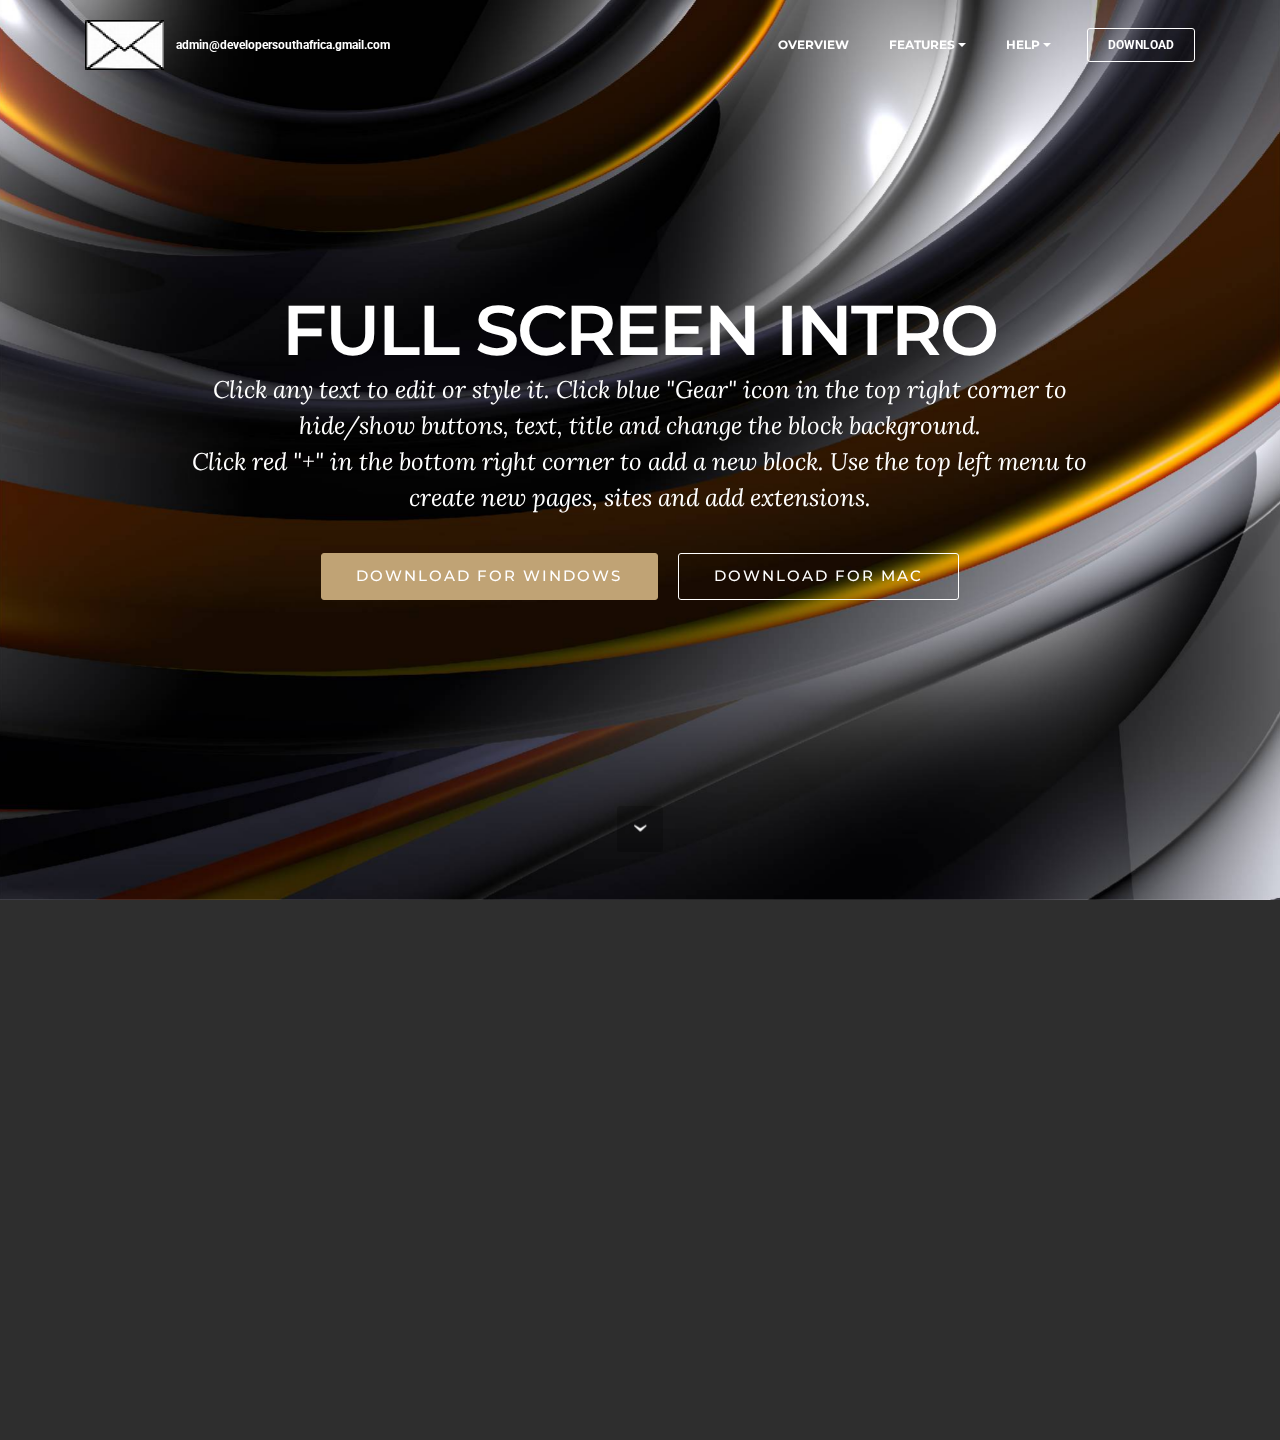
==== index.html @ a3237332 "create github pages" ====
<!DOCTYPE html>
<html>
<head>
  <!-- Site made with Mobirise Website Builder v3.12.1, https://mobirise.com -->
  <meta charset="UTF-8">
  <meta http-equiv="X-UA-Compatible" content="IE=edge">
  <meta name="generator" content="Mobirise v3.12.1, mobirise.com">
  <meta name="viewport" content="width=device-width, initial-scale=1">
  <link rel="shortcut icon" href="assets/images/envelope-201x128.png" type="image/x-icon">
  <meta name="description" content="">
  
  <link rel="stylesheet" href="https://fonts.googleapis.com/css?family=Lora:400,700,400italic,700italic&amp;subset=latin">
  <link rel="stylesheet" href="https://fonts.googleapis.com/css?family=Montserrat:400,700">
  <link rel="stylesheet" href="https://fonts.googleapis.com/css?family=Raleway:100,100i,200,200i,300,300i,400,400i,500,500i,600,600i,700,700i,800,800i,900,900i">
  <link rel="stylesheet" href="assets/bootstrap-material-design-font/css/material.css">
  <link rel="stylesheet" href="assets/et-line-font-plugin/style.css">
  <link rel="stylesheet" href="assets/tether/tether.min.css">
  <link rel="stylesheet" href="assets/bootstrap/css/bootstrap.min.css">
  <link rel="stylesheet" href="assets/dropdown/css/style.css">
  <link rel="stylesheet" href="assets/animate.css/animate.min.css">
  <link rel="stylesheet" href="assets/theme/css/style.css">
  <link rel="stylesheet" href="assets/mobirise/css/mbr-additional.css" type="text/css">
  
  
  
</head>
<body>
<section id="menu-5">

    <nav class="navbar navbar-dropdown bg-color transparent navbar-fixed-top">
        <div class="container">

            <div class="mbr-table">
                <div class="mbr-table-cell">

                    <div class="navbar-brand">
                        <a href="https://mobirise.com" class="navbar-logo"><img src="assets/images/envelope-201x128.png" alt="Mobirise"></a>
                        <a class="navbar-caption" href="https://mobirise.com">admin@developersouthafrica.gmail.com</a>
                    </div>

                </div>
                <div class="mbr-table-cell">

                    <button class="navbar-toggler pull-xs-right hidden-md-up" type="button" data-toggle="collapse" data-target="#exCollapsingNavbar">
                        <div class="hamburger-icon"></div>
                    </button>

                    <ul class="nav-dropdown collapse pull-xs-right nav navbar-nav navbar-toggleable-sm" id="exCollapsingNavbar"><li class="nav-item"><a class="nav-link link" href="https://mobirise.com/">OVERVIEW</a></li><li class="nav-item dropdown"><a class="nav-link link dropdown-toggle" data-toggle="dropdown-submenu" href="https://mobirise.com/">FEATURES</a><div class="dropdown-menu"><a class="dropdown-item" href="https://mobirise.com/">Mobile friendly</a><a class="dropdown-item" href="https://mobirise.com/">Based on Bootstrap</a><div class="dropdown"><a class="dropdown-item dropdown-toggle" data-toggle="dropdown-submenu" href="https://mobirise.com/">Trendy blocks</a><div class="dropdown-menu dropdown-submenu"><a class="dropdown-item" href="https://mobirise.com/">Image/content slider</a><a class="dropdown-item" href="https://mobirise.com/">Contact forms</a><a class="dropdown-item" href="https://mobirise.com/">Image gallery</a><a class="dropdown-item" href="https://mobirise.com/">Mobile menu</a><a class="dropdown-item" href="https://mobirise.com/">Google maps</a><a class="dropdown-item" href="https://mobirise.com/">Social buttons</a><a class="dropdown-item" href="https://mobirise.com/">Google fonts</a><a class="dropdown-item" href="https://mobirise.com/">Video background</a></div></div><a class="dropdown-item" href="https://mobirise.com/">Host anywhere</a></div></li><li class="nav-item dropdown open"><a class="nav-link link dropdown-toggle" data-toggle="dropdown-submenu" href="https://mobirise.com/" aria-expanded="true">HELP</a><div class="dropdown-menu"><a class="dropdown-item" href="http://forums.mobirise.com/">Forum</a><a class="dropdown-item" href="https://mobirise.com/">Tutorials</a><a class="dropdown-item" href="https://mobirise.com/">Contact us</a></div></li><li class="nav-item nav-btn"><a class="nav-link btn btn-white btn-white-outline" href="https://mobirise.com/">DOWNLOAD</a></li></ul>
                    <button hidden="" class="navbar-toggler navbar-close" type="button" data-toggle="collapse" data-target="#exCollapsingNavbar">
                        <div class="close-icon"></div>
                    </button>

                </div>
            </div>

        </div>
    </nav>

</section>

<section class="engine"><a rel="external" href="https://mobirise.com">Mobirise</a></section><section class="mbr-section mbr-section-hero mbr-section-full mbr-parallax-background mbr-section-with-arrow mbr-after-navbar" id="header1-0" style="background-image: url(assets/images/shutterstock-2000x1399.jpg);">

    

    <div class="mbr-table-cell">

        <div class="container">
            <div class="row">
                <div class="mbr-section col-md-10 col-md-offset-1 text-xs-center">

                    <h1 class="mbr-section-title display-1">FULL SCREEN INTRO</h1>
                    <p class="mbr-section-lead lead">Click any text to edit or style it. Click blue "Gear" icon in the top right corner to hide/show buttons, text, title and change the block background. <br> Click red "+" in the bottom right corner to add a new block. Use the top left menu to create new pages, sites and add extensions.</p>
                    <div class="mbr-section-btn"><a class="btn btn-lg btn-primary" href="https://mobirise.com">DOWNLOAD FOR WINDOWS</a> <a class="btn btn-lg btn-white btn-white-outline" href="https://mobirise.com">DOWNLOAD FOR MAC</a></div>
                </div>
            </div>
        </div>
    </div>

    <div class="mbr-arrow mbr-arrow-floating" aria-hidden="true"><a href="#contacts3-2"><i class="mbr-arrow-icon"></i></a></div>

</section>

<section class="mbr-footer mbr-section mbr-section-md-padding" id="contacts3-2" style="background-color: rgb(46, 46, 46); padding-top: 90px; padding-bottom: 90px;">


    <div class="row">
    
            <div class="mbr-company col-xs-12 col-md-6 col-lg-3">

                <div class="mbr-company card">
                    <div><img src="assets/images/logo.png" class="card-img-top"></div>
                    <div class="card-block">
                        <p class="card-text">Footer with solid color background and a contact form, Easily add subscribe and contact forms without any server-side integration.</p>
                    </div>
                    <ul class="list-group list-group-flush">
                        <li class="list-group-item">
                            <span class="list-group-icon"><span class="etl-icon icon-phone mbr-iconfont-company-contacts3"></span></span>
                            <span class="list-group-text">+1 (0) 000 0000 001 or +1 (0) 000 0000 002</span>
                        </li>
                        <li class="list-group-item">
                            <span class="list-group-icon"><span class="etl-icon icon-map-pin mbr-iconfont-company-contacts3"></span></span>
                            <span class="list-group-text">1234 Street Name, City AA 99999</span>
                        </li>
                        <li class="list-group-item active">
                            <span class="list-group-icon"><span class="etl-icon icon-envelope mbr-iconfont-company-contacts3"></span></span>
                            <span class="list-group-text"><a href="mailto:support@mobirise.com">support@mobirise.com</a></span>
                        </li>
                    </ul>
                </div>

            </div>
            <div class="mbr-footer-content col-xs-12 col-md-6 col-lg-3">
                <h4>Categories</h4>
                <ul><li><a class="text-white" href="#">Business</a></li><li><a class="text-white" href="#">Design</a></li><li><a class="text-white" href="#">Real life</a></li><li><a class="text-white" href="#">Science</a></li><li><a class="text-white" href="#">Tech</a></li></ul>
            </div>
            <div class="mbr-footer-content col-xs-12 col-md-6 col-lg-3">
                <p><strong>Contacts</strong><br>Email: support@mobirise.com<br>Phone: +1 (0) 000 0000 001<br>Fax: +1 (0) 000 0000 002<br><br><br><strong>Address</strong><br>1234 Street Name<br>City, AA 99999</p>
            </div>
            <div class="col-xs-12 col-md-6 col-lg-3" data-form-type="formoid">

                <div data-form-alert="true">
                    <div hidden="" data-form-alert-success="true">Thanks for filling out form!</div>
                </div>

                <form action="https://mobirise.com/" method="post" data-form-title="MESSAGE">

                    <input type="hidden" value="v5GZA4sw04drtPzY9ENNPTkz6uabKMnJl/rMnElXDFSHHrvBerBp4DOCBNG1QxG6/fznQ8gRmzJBSdzVmhcwkpRQ5RgZVITDq+H1sC/AopqbBsolhZRq8HjJgqzgUo4T" data-form-email="true">

                    

                    <div class="form-group">
                        <label class="form-control-label" for="contacts3-2-email">Email<span class="form-asterisk">*</span></label>
                        <input type="email" class="form-control input-sm input-inverse" name="email" required="" data-form-field="Email" id="contacts3-2-email">
                    </div>

                    

                    <div class="form-group">
                        <label class="form-control-label" for="contacts3-2-message">Message</label>
                        <textarea class="form-control input-sm input-inverse" name="message" data-form-field="Message" rows="5" id="contacts3-2-message"></textarea>
                    </div>

                    <div><button type="submit" class="btn btn-sm btn-black">Contact us</button></div>

                </form>

            </div>
        </div>
</section>


  <script src="assets/web/assets/jquery/jquery.min.js"></script>
  <script src="assets/tether/tether.min.js"></script>
  <script src="assets/bootstrap/js/bootstrap.min.js"></script>
  <script src="assets/smooth-scroll/smooth-scroll.js"></script>
  <script src="assets/dropdown/js/script.min.js"></script>
  <script src="assets/touch-swipe/jquery.touch-swipe.min.js"></script>
  <script src="assets/viewport-checker/jquery.viewportchecker.js"></script>
  <script src="assets/jarallax/jarallax.js"></script>
  <script src="assets/theme/js/script.js"></script>
  <script src="assets/formoid/formoid.min.js"></script>
  
  
  <input name="animation" type="hidden">
  </body>
</html>
---- assets/bootstrap-material-design-font/css/material.css ----
@font-face {
  font-family: 'Material-Design-Icons';
  src: url('../fonts/Material-Design-Icons.eot?3ocs8m');
  src: url('../fonts/Material-Design-Icons.eot?#iefix3ocs8m') format('embedded-opentype'), url('../fonts/Material-Design-Icons.woff?3ocs8m') format('woff'), url('../fonts/Material-Design-Icons.ttf?3ocs8m') format('truetype'), url('../fonts/Material-Design-Icons.svg?3ocs8m#Material-Design-Icons') format('svg');
  font-weight: normal;
  font-style: normal;
}
[class^="mdi-"],
[class*="mdi-"] {
  speak: none;
  display: inline-block;
  font-style: normal;
  font-variant:normal;
  font-weight:normal;
  /*font-size:24px;*/
  line-height:1;
  font-family:'Material-Design-Icons' !important;
  text-rendering: auto;
  
  -webkit-font-smoothing: antialiased;
  -moz-osx-font-smoothing: grayscale;
  -webkit-transform: translate(0, 0);
      -ms-transform: translate(0, 0);
          transform: translate(0, 0);
}
[class^="mdi-"]:before,
[class*="mdi-"]:before {
  display: inline-block;
  speak: none;
  text-decoration: inherit;
}
[class^="mdi-"].pull-left,
[class*="mdi-"].pull-left {
  margin-right: .3em;
}
[class^="mdi-"].pull-right,
[class*="mdi-"].pull-right {
  margin-left: .3em;
}
[class^="mdi-"].mdi-lg:before,
[class*="mdi-"].mdi-lg:before,
[class^="mdi-"].mdi-lg:after,
[class*="mdi-"].mdi-lg:after {
  font-size: 1.33333333em;
  line-height: 0.75em;
  vertical-align: -15%;
}
[class^="mdi-"].mdi-2x:before,
[class*="mdi-"].mdi-2x:before,
[class^="mdi-"].mdi-2x:after,
[class*="mdi-"].mdi-2x:after {
  font-size: 2em;
}
[class^="mdi-"].mdi-3x:before,
[class*="mdi-"].mdi-3x:before,
[class^="mdi-"].mdi-3x:after,
[class*="mdi-"].mdi-3x:after {
  font-size: 3em;
}
[class^="mdi-"].mdi-4x:before,
[class*="mdi-"].mdi-4x:before,
[class^="mdi-"].mdi-4x:after,
[class*="mdi-"].mdi-4x:after {
  font-size: 4em;
}
[class^="mdi-"].mdi-5x:before,
[class*="mdi-"].mdi-5x:before,
[class^="mdi-"].mdi-5x:after,
[class*="mdi-"].mdi-5x:after {
  font-size: 5em;
}
[class^="mdi-device-signal-cellular-"]:after,
[class^="mdi-device-battery-"]:after,
[class^="mdi-device-battery-charging-"]:after,
[class^="mdi-device-signal-cellular-connected-no-internet-"]:after,
[class^="mdi-device-signal-wifi-"]:after,
[class^="mdi-device-signal-wifi-statusbar-not-connected"]:after,
.mdi-device-network-wifi:after {
  opacity: .3;
  position: absolute;
  left: 0;
  top: 0;
  z-index: 1;
  display: inline-block;
  speak: none;
  text-decoration: inherit;
}
[class^="mdi-device-signal-cellular-"]:after {
  content: "\e758";
}
[class^="mdi-device-battery-"]:after {
  content: "\e735";
}
[class^="mdi-device-battery-charging-"]:after {
  content: "\e733";
}
[class^="mdi-device-signal-cellular-connected-no-internet-"]:after {
  content: "\e75d";
}
[class^="mdi-device-signal-wifi-"]:after,
.mdi-device-network-wifi:after {
  content: "\e765";
}
[class^="mdi-device-signal-wifi-statusbasr-not-connected"]:after {
  content: "\e8f7";
}
.mdi-device-signal-cellular-off:after,
.mdi-device-signal-cellular-null:after,
.mdi-device-signal-cellular-no-sim:after,
.mdi-device-signal-wifi-off:after,
.mdi-device-signal-wifi-4-bar:after,
.mdi-device-signal-cellular-4-bar:after,
.mdi-device-battery-alert:after,
.mdi-device-signal-cellular-connected-no-internet-4-bar:after,
.mdi-device-battery-std:after,
.mdi-device-battery-full .mdi-device-battery-unknown:after {
  content: "";
}
.mdi-fw {
  width: 1.28571429em;
  text-align: center;
}
.mdi-ul {
  padding-left: 0;
  margin-left: 2.14285714em;
  list-style-type: none;
}
.mdi-ul > li {
  position: relative;
}
.mdi-li {
  position: absolute;
  left: -2.14285714em;
  width: 2.14285714em;
  top: 0.14285714em;
  text-align: center;
}
.mdi-li.mdi-lg {
  left: -1.85714286em;
}
.mdi-border {
  padding: .2em .25em .15em;
  border: solid 0.08em #eeeeee;
  border-radius: .1em;
}
.mdi-spin {
  -webkit-animation: mdi-spin 2s infinite linear;
  animation: mdi-spin 2s infinite linear;
  -webkit-transform-origin: 50% 50%;
  -ms-transform-origin: 50% 50%;
      transform-origin: 50% 50%;
}
.mdi-pulse {
  -webkit-animation: mdi-spin 1s steps(8) infinite;
  animation: mdi-spin 1s steps(8) infinite;
  -webkit-transform-origin: 50% 50%;
  -ms-transform-origin: 50% 50%;
      transform-origin: 50% 50%;
}
@-webkit-keyframes mdi-spin {
  0% {
    -webkit-transform: rotate(0deg);
    transform: rotate(0deg);
  }
  100% {
    -webkit-transform: rotate(359deg);
    transform: rotate(359deg);
  }
}
@keyframes mdi-spin {
  0% {
    -webkit-transform: rotate(0deg);
    transform: rotate(0deg);
  }
  100% {
    -webkit-transform: rotate(359deg);
    transform: rotate(359deg);
  }
}
.mdi-rotate-90 {
  filter: progid:DXImageTransform.Microsoft.BasicImage(rotation=1);
  -webkit-transform: rotate(90deg);
  -ms-transform: rotate(90deg);
  transform: rotate(90deg);
}
.mdi-rotate-180 {
  filter: progid:DXImageTransform.Microsoft.BasicImage(rotation=2);
  -webkit-transform: rotate(180deg);
  -ms-transform: rotate(180deg);
  transform: rotate(180deg);
}
.mdi-rotate-270 {
  filter: progid:DXImageTransform.Microsoft.BasicImage(rotation=3);
  -webkit-transform: rotate(270deg);
  -ms-transform: rotate(270deg);
  transform: rotate(270deg);
}
.mdi-flip-horizontal {
  filter: progid:DXImageTransform.Microsoft.BasicImage(rotation=0, mirror=1);
  -webkit-transform: scale(-1, 1);
  -ms-transform: scale(-1, 1);
  transform: scale(-1, 1);
}
.mdi-flip-vertical {
  filter: progid:DXImageTransform.Microsoft.BasicImage(rotation=2, mirror=1);
  -webkit-transform: scale(1, -1);
  -ms-transform: scale(1, -1);
  transform: scale(1, -1);
}
:root .mdi-rotate-90,
:root .mdi-rotate-180,
:root .mdi-rotate-270,
:root .mdi-flip-horizontal,
:root .mdi-flip-vertical {
  -webkit-filter: none;
          filter: none;
}
.mdi-stack {
  position: relative;
  display: inline-block;
  width: 2em;
  height: 2em;
  line-height: 2em;
  vertical-align: middle;
}
.mdi-stack-1x,
.mdi-stack-2x {
  position: absolute;
  left: 0;
  width: 100%;
  text-align: center;
}
.mdi-stack-1x {
  line-height: inherit;
}
.mdi-stack-2x {
  font-size: 2em;
}
.mdi-inverse {
  color: #ffffff;
}
/* Start Icons */
.mdi-action-3d-rotation:before {
  content: "\e600";
}
.mdi-action-accessibility:before {
  content: "\e601";
}
.mdi-action-account-balance-wallet:before {
  content: "\e602";
}
.mdi-action-account-balance:before {
  content: "\e603";
}
.mdi-action-account-box:before {
  content: "\e604";
}
.mdi-action-account-child:before {
  content: "\e605";
}
.mdi-action-account-circle:before {
  content: "\e606";
}
.mdi-action-add-shopping-cart:before {
  content: "\e607";
}
.mdi-action-alarm-add:before {
  content: "\e608";
}
.mdi-action-alarm-off:before {
  content: "\e609";
}
.mdi-action-alarm-on:before {
  content: "\e60a";
}
.mdi-action-alarm:before {
  content: "\e60b";
}
.mdi-action-android:before {
  content: "\e60c";
}
.mdi-action-announcement:before {
  content: "\e60d";
}
.mdi-action-aspect-ratio:before {
  content: "\e60e";
}
.mdi-action-assessment:before {
  content: "\e60f";
}
.mdi-action-assignment-ind:before {
  content: "\e610";
}
.mdi-action-assignment-late:before {
  content: "\e611";
}
.mdi-action-assignment-return:before {
  content: "\e612";
}
.mdi-action-assignment-returned:before {
  content: "\e613";
}
.mdi-action-assignment-turned-in:before {
  content: "\e614";
}
.mdi-action-assignment:before {
  content: "\e615";
}
.mdi-action-autorenew:before {
  content: "\e616";
}
.mdi-action-backup:before {
  content: "\e617";
}
.mdi-action-book:before {
  content: "\e618";
}
.mdi-action-bookmark-outline:before {
  content: "\e619";
}
.mdi-action-bookmark:before {
  content: "\e61a";
}
.mdi-action-bug-report:before {
  content: "\e61b";
}
.mdi-action-cached:before {
  content: "\e61c";
}
.mdi-action-check-circle:before {
  content: "\e61d";
}
.mdi-action-class:before {
  content: "\e61e";
}
.mdi-action-credit-card:before {
  content: "\e61f";
}
.mdi-action-dashboard:before {
  content: "\e620";
}
.mdi-action-delete:before {
  content: "\e621";
}
.mdi-action-description:before {
  content: "\e622";
}
.mdi-action-dns:before {
  content: "\e623";
}
.mdi-action-done-all:before {
  content: "\e624";
}
.mdi-action-done:before {
  content: "\e625";
}
.mdi-action-event:before {
  content: "\e626";
}
.mdi-action-exit-to-app:before {
  content: "\e627";
}
.mdi-action-explore:before {
  content: "\e628";
}
.mdi-action-extension:before {
  content: "\e629";
}
.mdi-action-face-unlock:before {
  content: "\e62a";
}
.mdi-action-favorite-outline:before {
  content: "\e62b";
}
.mdi-action-favorite:before {
  content: "\e62c";
}
.mdi-action-find-in-page:before {
  content: "\e62d";
}
.mdi-action-find-replace:before {
  content: "\e62e";
}
.mdi-action-flip-to-back:before {
  content: "\e62f";
}
.mdi-action-flip-to-front:before {
  content: "\e630";
}
.mdi-action-get-app:before {
  content: "\e631";
}
.mdi-action-grade:before {
  content: "\e632";
}
.mdi-action-group-work:before {
  content: "\e633";
}
.mdi-action-help:before {
  content: "\e634";
}
.mdi-action-highlight-remove:before {
  content: "\e635";
}
.mdi-action-history:before {
  content: "\e636";
}
.mdi-action-home:before {
  content: "\e637";
}
.mdi-action-https:before {
  content: "\e638";
}
.mdi-action-info-outline:before {
  content: "\e639";
}
.mdi-action-info:before {
  content: "\e63a";
}
.mdi-action-input:before {
  content: "\e63b";
}
.mdi-action-invert-colors:before {
  content: "\e63c";
}
.mdi-action-label-outline:before {
  content: "\e63d";
}
.mdi-action-label:before {
  content: "\e63e";
}
.mdi-action-language:before {
  content: "\e63f";
}
.mdi-action-launch:before {
  content: "\e640";
}
.mdi-action-list:before {
  content: "\e641";
}
.mdi-action-lock-open:before {
  content: "\e642";
}
.mdi-action-lock-outline:before {
  content: "\e643";
}
.mdi-action-lock:before {
  content: "\e644";
}
.mdi-action-loyalty:before {
  content: "\e645";
}
.mdi-action-markunread-mailbox:before {
  content: "\e646";
}
.mdi-action-note-add:before {
  content: "\e647";
}
.mdi-action-open-in-browser:before {
  content: "\e648";
}
.mdi-action-open-in-new:before {
  content: "\e649";
}
.mdi-action-open-with:before {
  content: "\e64a";
}
.mdi-action-pageview:before {
  content: "\e64b";
}
.mdi-action-payment:before {
  content: "\e64c";
}
.mdi-action-perm-camera-mic:before {
  content: "\e64d";
}
.mdi-action-perm-contact-cal:before {
  content: "\e64e";
}
.mdi-action-perm-data-setting:before {
  content: "\e64f";
}
.mdi-action-perm-device-info:before {
  content: "\e650";
}
.mdi-action-perm-identity:before {
  content: "\e651";
}
.mdi-action-perm-media:before {
  content: "\e652";
}
.mdi-action-perm-phone-msg:before {
  content: "\e653";
}
.mdi-action-perm-scan-wifi:before {
  content: "\e654";
}
.mdi-action-picture-in-picture:before {
  content: "\e655";
}
.mdi-action-polymer:before {
  content: "\e656";
}
.mdi-action-print:before {
  content: "\e657";
}
.mdi-action-query-builder:before {
  content: "\e658";
}
.mdi-action-question-answer:before {
  content: "\e659";
}
.mdi-action-receipt:before {
  content: "\e65a";
}
.mdi-action-redeem:before {
  content: "\e65b";
}
.mdi-action-reorder:before {
  content: "\e65c";
}
.mdi-action-report-problem:before {
  content: "\e65d";
}
.mdi-action-restore:before {
  content: "\e65e";
}
.mdi-action-room:before {
  content: "\e65f";
}
.mdi-action-schedule:before {
  content: "\e660";
}
.mdi-action-search:before {
  content: "\e661";
}
.mdi-action-settings-applications:before {
  content: "\e662";
}
.mdi-action-settings-backup-restore:before {
  content: "\e663";
}
.mdi-action-settings-bluetooth:before {
  content: "\e664";
}
.mdi-action-settings-cell:before {
  content: "\e665";
}
.mdi-action-settings-display:before {
  content: "\e666";
}
.mdi-action-settings-ethernet:before {
  content: "\e667";
}
.mdi-action-settings-input-antenna:before {
  content: "\e668";
}
.mdi-action-settings-input-component:before {
  content: "\e669";
}
.mdi-action-settings-input-composite:before {
  content: "\e66a";
}
.mdi-action-settings-input-hdmi:before {
  content: "\e66b";
}
.mdi-action-settings-input-svideo:before {
  content: "\e66c";
}
.mdi-action-settings-overscan:before {
  content: "\e66d";
}
.mdi-action-settings-phone:before {
  content: "\e66e";
}
.mdi-action-settings-power:before {
  content: "\e66f";
}
.mdi-action-settings-remote:before {
  content: "\e670";
}
.mdi-action-settings-voice:before {
  content: "\e671";
}
.mdi-action-settings:before {
  content: "\e672";
}
.mdi-action-shop-two:before {
  content: "\e673";
}
.mdi-action-shop:before {
  content: "\e674";
}
.mdi-action-shopping-basket:before {
  content: "\e675";
}
.mdi-action-shopping-cart:before {
  content: "\e676";
}
.mdi-action-speaker-notes:before {
  content: "\e677";
}
.mdi-action-spellcheck:before {
  content: "\e678";
}
.mdi-action-star-rate:before {
  content: "\e679";
}
.mdi-action-stars:before {
  content: "\e67a";
}
.mdi-action-store:before {
  content: "\e67b";
}
.mdi-action-subject:before {
  content: "\e67c";
}
.mdi-action-supervisor-account:before {
  content: "\e67d";
}
.mdi-action-swap-horiz:before {
  content: "\e67e";
}
.mdi-action-swap-vert-circle:before {
  content: "\e67f";
}
.mdi-action-swap-vert:before {
  content: "\e680";
}
.mdi-action-system-update-tv:before {
  content: "\e681";
}
.mdi-action-tab-unselected:before {
  content: "\e682";
}
.mdi-action-tab:before {
  content: "\e683";
}
.mdi-action-theaters:before {
  content: "\e684";
}
.mdi-action-thumb-down:before {
  content: "\e685";
}
.mdi-action-thumb-up:before {
  content: "\e686";
}
.mdi-action-thumbs-up-down:before {
  content: "\e687";
}
.mdi-action-toc:before {
  content: "\e688";
}
.mdi-action-today:before {
  content: "\e689";
}
.mdi-action-track-changes:before {
  content: "\e68a";
}
.mdi-action-translate:before {
  content: "\e68b";
}
.mdi-action-trending-down:before {
  content: "\e68c";
}
.mdi-action-trending-neutral:before {
  content: "\e68d";
}
.mdi-action-trending-up:before {
  content: "\e68e";
}
.mdi-action-turned-in-not:before {
  content: "\e68f";
}
.mdi-action-turned-in:before {
  content: "\e690";
}
.mdi-action-verified-user:before {
  content: "\e691";
}
.mdi-action-view-agenda:before {
  content: "\e692";
}
.mdi-action-view-array:before {
  content: "\e693";
}
.mdi-action-view-carousel:before {
  content: "\e694";
}
.mdi-action-view-column:before {
  content: "\e695";
}
.mdi-action-view-day:before {
  content: "\e696";
}
.mdi-action-view-headline:before {
  content: "\e697";
}
.mdi-action-view-list:before {
  content: "\e698";
}
.mdi-action-view-module:before {
  content: "\e699";
}
.mdi-action-view-quilt:before {
  content: "\e69a";
}
.mdi-action-view-stream:before {
  content: "\e69b";
}
.mdi-action-view-week:before {
  content: "\e69c";
}
.mdi-action-visibility-off:before {
  content: "\e69d";
}
.mdi-action-visibility:before {
  content: "\e69e";
}
.mdi-action-wallet-giftcard:before {
  content: "\e69f";
}
.mdi-action-wallet-membership:before {
  content: "\e6a0";
}
.mdi-action-wallet-travel:before {
  content: "\e6a1";
}
.mdi-action-work:before {
  content: "\e6a2";
}
.mdi-alert-error:before {
  content: "\e6a3";
}
.mdi-alert-warning:before {
  content: "\e6a4";
}
.mdi-av-album:before {
  content: "\e6a5";
}
.mdi-av-closed-caption:before {
  content: "\e6a6";
}
.mdi-av-equalizer:before {
  content: "\e6a7";
}
.mdi-av-explicit:before {
  content: "\e6a8";
}
.mdi-av-fast-forward:before {
  content: "\e6a9";
}
.mdi-av-fast-rewind:before {
  content: "\e6aa";
}
.mdi-av-games:before {
  content: "\e6ab";
}
.mdi-av-hearing:before {
  content: "\e6ac";
}
.mdi-av-high-quality:before {
  content: "\e6ad";
}
.mdi-av-loop:before {
  content: "\e6ae";
}
.mdi-av-mic-none:before {
  content: "\e6af";
}
.mdi-av-mic-off:before {
  content: "\e6b0";
}
.mdi-av-mic:before {
  content: "\e6b1";
}
.mdi-av-movie:before {
  content: "\e6b2";
}
.mdi-av-my-library-add:before {
  content: "\e6b3";
}
.mdi-av-my-library-books:before {
  content: "\e6b4";
}
.mdi-av-my-library-music:before {
  content: "\e6b5";
}
.mdi-av-new-releases:before {
  content: "\e6b6";
}
.mdi-av-not-interested:before {
  content: "\e6b7";
}
.mdi-av-pause-circle-fill:before {
  content: "\e6b8";
}
.mdi-av-pause-circle-outline:before {
  content: "\e6b9";
}
.mdi-av-pause:before {
  content: "\e6ba";
}
.mdi-av-play-arrow:before {
  content: "\e6bb";
}
.mdi-av-play-circle-fill:before {
  content: "\e6bc";
}
.mdi-av-play-circle-outline:before {
  content: "\e6bd";
}
.mdi-av-play-shopping-bag:before {
  content: "\e6be";
}
.mdi-av-playlist-add:before {
  content: "\e6bf";
}
.mdi-av-queue-music:before {
  content: "\e6c0";
}
.mdi-av-queue:before {
  content: "\e6c1";
}
.mdi-av-radio:before {
  content: "\e6c2";
}
.mdi-av-recent-actors:before {
  content: "\e6c3";
}
.mdi-av-repeat-one:before {
  content: "\e6c4";
}
.mdi-av-repeat:before {
  content: "\e6c5";
}
.mdi-av-replay:before {
  content: "\e6c6";
}
.mdi-av-shuffle:before {
  content: "\e6c7";
}
.mdi-av-skip-next:before {
  content: "\e6c8";
}
.mdi-av-skip-previous:before {
  content: "\e6c9";
}
.mdi-av-snooze:before {
  content: "\e6ca";
}
.mdi-av-stop:before {
  content: "\e6cb";
}
.mdi-av-subtitles:before {
  content: "\e6cc";
}
.mdi-av-surround-sound:before {
  content: "\e6cd";
}
.mdi-av-timer:before {
  content: "\e6ce";
}
.mdi-av-video-collection:before {
  content: "\e6cf";
}
.mdi-av-videocam-off:before {
  content: "\e6d0";
}
.mdi-av-videocam:before {
  content: "\e6d1";
}
.mdi-av-volume-down:before {
  content: "\e6d2";
}
.mdi-av-volume-mute:before {
  content: "\e6d3";
}
.mdi-av-volume-off:before {
  content: "\e6d4";
}
.mdi-av-volume-up:before {
  content: "\e6d5";
}
.mdi-av-web:before {
  content: "\e6d6";
}
.mdi-communication-business:before {
  content: "\e6d7";
}
.mdi-communication-call-end:before {
  content: "\e6d8";
}
.mdi-communication-call-made:before {
  content: "\e6d9";
}
.mdi-communication-call-merge:before {
  content: "\e6da";
}
.mdi-communication-call-missed:before {
  content: "\e6db";
}
.mdi-communication-call-received:before {
  content: "\e6dc";
}
.mdi-communication-call-split:before {
  content: "\e6dd";
}
.mdi-communication-call:before {
  content: "\e6de";
}
.mdi-communication-chat:before {
  content: "\e6df";
}
.mdi-communication-clear-all:before {
  content: "\e6e0";
}
.mdi-communication-comment:before {
  content: "\e6e1";
}
.mdi-communication-contacts:before {
  content: "\e6e2";
}
.mdi-communication-dialer-sip:before {
  content: "\e6e3";
}
.mdi-communication-dialpad:before {
  content: "\e6e4";
}
.mdi-communication-dnd-on:before {
  content: "\e6e5";
}
.mdi-communication-email:before {
  content: "\e6e6";
}
.mdi-communication-forum:before {
  content: "\e6e7";
}
.mdi-communication-import-export:before {
  content: "\e6e8";
}
.mdi-communication-invert-colors-off:before {
  content: "\e6e9";
}
.mdi-communication-invert-colors-on:before {
  content: "\e6ea";
}
.mdi-communication-live-help:before {
  content: "\e6eb";
}
.mdi-communication-location-off:before {
  content: "\e6ec";
}
.mdi-communication-location-on:before {
  content: "\e6ed";
}
.mdi-communication-message:before {
  content: "\e6ee";
}
.mdi-communication-messenger:before {
  content: "\e6ef";
}
.mdi-communication-no-sim:before {
  content: "\e6f0";
}
.mdi-communication-phone:before {
  content: "\e6f1";
}
.mdi-communication-portable-wifi-off:before {
  content: "\e6f2";
}
.mdi-communication-quick-contacts-dialer:before {
  content: "\e6f3";
}
.mdi-communication-quick-contacts-mail:before {
  content: "\e6f4";
}
.mdi-communication-ring-volume:before {
  content: "\e6f5";
}
.mdi-communication-stay-current-landscape:before {
  content: "\e6f6";
}
.mdi-communication-stay-current-portrait:before {
  content: "\e6f7";
}
.mdi-communication-stay-primary-landscape:before {
  content: "\e6f8";
}
.mdi-communication-stay-primary-portrait:before {
  content: "\e6f9";
}
.mdi-communication-swap-calls:before {
  content: "\e6fa";
}
.mdi-communication-textsms:before {
  content: "\e6fb";
}
.mdi-communication-voicemail:before {
  content: "\e6fc";
}
.mdi-communication-vpn-key:before {
  content: "\e6fd";
}
.mdi-content-add-box:before {
  content: "\e6fe";
}
.mdi-content-add-circle-outline:before {
  content: "\e6ff";
}
.mdi-content-add-circle:before {
  content: "\e700";
}
.mdi-content-add:before {
  content: "\e701";
}
.mdi-content-archive:before {
  content: "\e702";
}
.mdi-content-backspace:before {
  content: "\e703";
}
.mdi-content-block:before {
  content: "\e704";
}
.mdi-content-clear:before {
  content: "\e705";
}
.mdi-content-content-copy:before {
  content: "\e706";
}
.mdi-content-content-cut:before {
  content: "\e707";
}
.mdi-content-content-paste:before {
  content: "\e708";
}
.mdi-content-create:before {
  content: "\e709";
}
.mdi-content-drafts:before {
  content: "\e70a";
}
.mdi-content-filter-list:before {
  content: "\e70b";
}
.mdi-content-flag:before {
  content: "\e70c";
}
.mdi-content-forward:before {
  content: "\e70d";
}
.mdi-content-gesture:before {
  content: "\e70e";
}
.mdi-content-inbox:before {
  content: "\e70f";
}
.mdi-content-link:before {
  content: "\e710";
}
.mdi-content-mail:before {
  content: "\e711";
}
.mdi-content-markunread:before {
  content: "\e712";
}
.mdi-content-redo:before {
  content: "\e713";
}
.mdi-content-remove-circle-outline:before {
  content: "\e714";
}
.mdi-content-remove-circle:before {
  content: "\e715";
}
.mdi-content-remove:before {
  content: "\e716";
}
.mdi-content-reply-all:before {
  content: "\e717";
}
.mdi-content-reply:before {
  content: "\e718";
}
.mdi-content-report:before {
  content: "\e719";
}
.mdi-content-save:before {
  content: "\e71a";
}
.mdi-content-select-all:before {
  content: "\e71b";
}
.mdi-content-send:before {
  content: "\e71c";
}
.mdi-content-sort:before {
  content: "\e71d";
}
.mdi-content-text-format:before {
  content: "\e71e";
}
.mdi-content-undo:before {
  content: "\e71f";
}
.mdi-editor-attach-file:before {
  content: "\e776";
}
.mdi-editor-attach-money:before {
  content: "\e777";
}
.mdi-editor-border-all:before {
  content: "\e778";
}
.mdi-editor-border-bottom:before {
  content: "\e779";
}
.mdi-editor-border-clear:before {
  content: "\e77a";
}
.mdi-editor-border-color:before {
  content: "\e77b";
}
.mdi-editor-border-horizontal:before {
  content: "\e77c";
}
.mdi-editor-border-inner:before {
  content: "\e77d";
}
.mdi-editor-border-left:before {
  content: "\e77e";
}
.mdi-editor-border-outer:before {
  content: "\e77f";
}
.mdi-editor-border-right:before {
  content: "\e780";
}
.mdi-editor-border-style:before {
  content: "\e781";
}
.mdi-editor-border-top:before {
  content: "\e782";
}
.mdi-editor-border-vertical:before {
  content: "\e783";
}
.mdi-editor-format-align-center:before {
  content: "\e784";
}
.mdi-editor-format-align-justify:before {
  content: "\e785";
}
.mdi-editor-format-align-left:before {
  content: "\e786";
}
.mdi-editor-format-align-right:before {
  content: "\e787";
}
.mdi-editor-format-bold:before {
  content: "\e788";
}
.mdi-editor-format-clear:before {
  content: "\e789";
}
.mdi-editor-format-color-fill:before {
  content: "\e78a";
}
.mdi-editor-format-color-reset:before {
  content: "\e78b";
}
.mdi-editor-format-color-text:before {
  content: "\e78c";
}
.mdi-editor-format-indent-decrease:before {
  content: "\e78d";
}
.mdi-editor-format-indent-increase:before {
  content: "\e78e";
}
.mdi-editor-format-italic:before {
  content: "\e78f";
}
.mdi-editor-format-line-spacing:before {
  content: "\e790";
}
.mdi-editor-format-list-bulleted:before {
  content: "\e791";
}
.mdi-editor-format-list-numbered:before {
  content: "\e792";
}
.mdi-editor-format-paint:before {
  content: "\e793";
}
.mdi-editor-format-quote:before {
  content: "\e794";
}
.mdi-editor-format-size:before {
  content: "\e795";
}
.mdi-editor-format-strikethrough:before {
  content: "\e796";
}
.mdi-editor-format-textdirection-l-to-r:before {
  content: "\e797";
}
.mdi-editor-format-textdirection-r-to-l:before {
  content: "\e798";
}
.mdi-editor-format-underline:before {
  content: "\e799";
}
.mdi-editor-functions:before {
  content: "\e79a";
}
.mdi-editor-insert-chart:before {
  content: "\e79b";
}
.mdi-editor-insert-comment:before {
  content: "\e79c";
}
.mdi-editor-insert-drive-file:before {
  content: "\e79d";
}
.mdi-editor-insert-emoticon:before {
  content: "\e79e";
}
.mdi-editor-insert-invitation:before {
  content: "\e79f";
}
.mdi-editor-insert-link:before {
  content: "\e7a0";
}
.mdi-editor-insert-photo:before {
  content: "\e7a1";
}
.mdi-editor-merge-type:before {
  content: "\e7a2";
}
.mdi-editor-mode-comment:before {
  content: "\e7a3";
}
.mdi-editor-mode-edit:before {
  content: "\e7a4";
}
.mdi-editor-publish:before {
  content: "\e7a5";
}
.mdi-editor-vertical-align-bottom:before {
  content: "\e7a6";
}
.mdi-editor-vertical-align-center:before {
  content: "\e7a7";
}
.mdi-editor-vertical-align-top:before {
  content: "\e7a8";
}
.mdi-editor-wrap-text:before {
  content: "\e7a9";
}
.mdi-file-attachment:before {
  content: "\e7aa";
}
.mdi-file-cloud-circle:before {
  content: "\e7ab";
}
.mdi-file-cloud-done:before {
  content: "\e7ac";
}
.mdi-file-cloud-download:before {
  content: "\e7ad";
}
.mdi-file-cloud-off:before {
  content: "\e7ae";
}
.mdi-file-cloud-queue:before {
  content: "\e7af";
}
.mdi-file-cloud-upload:before {
  content: "\e7b0";
}
.mdi-file-cloud:before {
  content: "\e7b1";
}
.mdi-file-file-download:before {
  content: "\e7b2";
}
.mdi-file-file-upload:before {
  content: "\e7b3";
}
.mdi-file-folder-open:before {
  content: "\e7b4";
}
.mdi-file-folder-shared:before {
  content: "\e7b5";
}
.mdi-file-folder:before {
  content: "\e7b6";
}
.mdi-device-access-alarm:before {
  content: "\e720";
}
.mdi-device-access-alarms:before {
  content: "\e721";
}
.mdi-device-access-time:before {
  content: "\e722";
}
.mdi-device-add-alarm:before {
  content: "\e723";
}
.mdi-device-airplanemode-off:before {
  content: "\e724";
}
.mdi-device-airplanemode-on:before {
  content: "\e725";
}
.mdi-device-battery-20:before {
  content: "\e726";
}
.mdi-device-battery-30:before {
  content: "\e727";
}
.mdi-device-battery-50:before {
  content: "\e728";
}
.mdi-device-battery-60:before {
  content: "\e729";
}
.mdi-device-battery-80:before {
  content: "\e72a";
}
.mdi-device-battery-90:before {
  content: "\e72b";
}
.mdi-device-battery-alert:before {
  content: "\e72c";
}
.mdi-device-battery-charging-20:before {
  content: "\e72d";
}
.mdi-device-battery-charging-30:before {
  content: "\e72e";
}
.mdi-device-battery-charging-50:before {
  content: "\e72f";
}
.mdi-device-battery-charging-60:before {
  content: "\e730";
}
.mdi-device-battery-charging-80:before {
  content: "\e731";
}
.mdi-device-battery-charging-90:before {
  content: "\e732";
}
.mdi-device-battery-charging-full:before {
  content: "\e733";
}
.mdi-device-battery-full:before {
  content: "\e734";
}
.mdi-device-battery-std:before {
  content: "\e735";
}
.mdi-device-battery-unknown:before {
  content: "\e736";
}
.mdi-device-bluetooth-connected:before {
  content: "\e737";
}
.mdi-device-bluetooth-disabled:before {
  content: "\e738";
}
.mdi-device-bluetooth-searching:before {
  content: "\e739";
}
.mdi-device-bluetooth:before {
  content: "\e73a";
}
.mdi-device-brightness-auto:before {
  content: "\e73b";
}
.mdi-device-brightness-high:before {
  content: "\e73c";
}
.mdi-device-brightness-low:before {
  content: "\e73d";
}
.mdi-device-brightness-medium:before {
  content: "\e73e";
}
.mdi-device-data-usage:before {
  content: "\e73f";
}
.mdi-device-developer-mode:before {
  content: "\e740";
}
.mdi-device-devices:before {
  content: "\e741";
}
.mdi-device-dvr:before {
  content: "\e742";
}
.mdi-device-gps-fixed:before {
  content: "\e743";
}
.mdi-device-gps-not-fixed:before {
  content: "\e744";
}
.mdi-device-gps-off:before {
  content: "\e745";
}
.mdi-device-location-disabled:before {
  content: "\e746";
}
.mdi-device-location-searching:before {
  content: "\e747";
}
.mdi-device-multitrack-audio:before {
  content: "\e748";
}
.mdi-device-network-cell:before {
  content: "\e749";
}
.mdi-device-network-wifi:before {
  content: "\e74a";
}
.mdi-device-nfc:before {
  content: "\e74b";
}
.mdi-device-now-wallpaper:before {
  content: "\e74c";
}
.mdi-device-now-widgets:before {
  content: "\e74d";
}
.mdi-device-screen-lock-landscape:before {
  content: "\e74e";
}
.mdi-device-screen-lock-portrait:before {
  content: "\e74f";
}
.mdi-device-screen-lock-rotation:before {
  content: "\e750";
}
.mdi-device-screen-rotation:before {
  content: "\e751";
}
.mdi-device-sd-storage:before {
  content: "\e752";
}
.mdi-device-settings-system-daydream:before {
  content: "\e753";
}
.mdi-device-signal-cellular-0-bar:before {
  content: "\e754";
}
.mdi-device-signal-cellular-1-bar:before {
  content: "\e755";
}
.mdi-device-signal-cellular-2-bar:before {
  content: "\e756";
}
.mdi-device-signal-cellular-3-bar:before {
  content: "\e757";
}
.mdi-device-signal-cellular-4-bar:before {
  content: "\e758";
}
.mdi-signal-wifi-statusbar-connected-no-internet-after:before {
  content: "\e8f6";
}
.mdi-device-signal-cellular-connected-no-internet-0-bar:before {
  content: "\e759";
}
.mdi-device-signal-cellular-connected-no-internet-1-bar:before {
  content: "\e75a";
}
.mdi-device-signal-cellular-connected-no-internet-2-bar:before {
  content: "\e75b";
}
.mdi-device-signal-cellular-connected-no-internet-3-bar:before {
  content: "\e75c";
}
.mdi-device-signal-cellular-connected-no-internet-4-bar:before {
  content: "\e75d";
}
.mdi-device-signal-cellular-no-sim:before {
  content: "\e75e";
}
.mdi-device-signal-cellular-null:before {
  content: "\e75f";
}
.mdi-device-signal-cellular-off:before {
  content: "\e760";
}
.mdi-device-signal-wifi-0-bar:before {
  content: "\e761";
}
.mdi-device-signal-wifi-1-bar:before {
  content: "\e762";
}
.mdi-device-signal-wifi-2-bar:before {
  content: "\e763";
}
.mdi-device-signal-wifi-3-bar:before {
  content: "\e764";
}
.mdi-device-signal-wifi-4-bar:before {
  content: "\e765";
}
.mdi-device-signal-wifi-off:before {
  content: "\e766";
}
.mdi-device-signal-wifi-statusbar-1-bar:before {
  content: "\e767";
}
.mdi-device-signal-wifi-statusbar-2-bar:before {
  content: "\e768";
}
.mdi-device-signal-wifi-statusbar-3-bar:before {
  content: "\e769";
}
.mdi-device-signal-wifi-statusbar-4-bar:before {
  content: "\e76a";
}
.mdi-device-signal-wifi-statusbar-connected-no-internet-:before {
  content: "\e76b";
}
.mdi-device-signal-wifi-statusbar-connected-no-internet:before {
  content: "\e76f";
}
.mdi-device-signal-wifi-statusbar-connected-no-internet-2:before {
  content: "\e76c";
}
.mdi-device-signal-wifi-statusbar-connected-no-internet-3:before {
  content: "\e76d";
}
.mdi-device-signal-wifi-statusbar-connected-no-internet-4:before {
  content: "\e76e";
}
.mdi-signal-wifi-statusbar-not-connected-after:before {
  content: "\e8f7";
}
.mdi-device-signal-wifi-statusbar-not-connected:before {
  content: "\e770";
}
.mdi-device-signal-wifi-statusbar-null:before {
  content: "\e771";
}
.mdi-device-storage:before {
  content: "\e772";
}
.mdi-device-usb:before {
  content: "\e773";
}
.mdi-device-wifi-lock:before {
  content: "\e774";
}
.mdi-device-wifi-tethering:before {
  content: "\e775";
}
.mdi-hardware-cast-connected:before {
  content: "\e7b7";
}
.mdi-hardware-cast:before {
  content: "\e7b8";
}
.mdi-hardware-computer:before {
  content: "\e7b9";
}
.mdi-hardware-desktop-mac:before {
  content: "\e7ba";
}
.mdi-hardware-desktop-windows:before {
  content: "\e7bb";
}
.mdi-hardware-dock:before {
  content: "\e7bc";
}
.mdi-hardware-gamepad:before {
  content: "\e7bd";
}
.mdi-hardware-headset-mic:before {
  content: "\e7be";
}
.mdi-hardware-headset:before {
  content: "\e7bf";
}
.mdi-hardware-keyboard-alt:before {
  content: "\e7c0";
}
.mdi-hardware-keyboard-arrow-down:before {
  content: "\e7c1";
}
.mdi-hardware-keyboard-arrow-left:before {
  content: "\e7c2";
}
.mdi-hardware-keyboard-arrow-right:before {
  content: "\e7c3";
}
.mdi-hardware-keyboard-arrow-up:before {
  content: "\e7c4";
}
.mdi-hardware-keyboard-backspace:before {
  content: "\e7c5";
}
.mdi-hardware-keyboard-capslock:before {
  content: "\e7c6";
}
.mdi-hardware-keyboard-control:before {
  content: "\e7c7";
}
.mdi-hardware-keyboard-hide:before {
  content: "\e7c8";
}
.mdi-hardware-keyboard-return:before {
  content: "\e7c9";
}
.mdi-hardware-keyboard-tab:before {
  content: "\e7ca";
}
.mdi-hardware-keyboard-voice:before {
  content: "\e7cb";
}
.mdi-hardware-keyboard:before {
  content: "\e7cc";
}
.mdi-hardware-laptop-chromebook:before {
  content: "\e7cd";
}
.mdi-hardware-laptop-mac:before {
  content: "\e7ce";
}
.mdi-hardware-laptop-windows:before {
  content: "\e7cf";
}
.mdi-hardware-laptop:before {
  content: "\e7d0";
}
.mdi-hardware-memory:before {
  content: "\e7d1";
}
.mdi-hardware-mouse:before {
  content: "\e7d2";
}
.mdi-hardware-phone-android:before {
  content: "\e7d3";
}
.mdi-hardware-phone-iphone:before {
  content: "\e7d4";
}
.mdi-hardware-phonelink-off:before {
  content: "\e7d5";
}
.mdi-hardware-phonelink:before {
  content: "\e7d6";
}
.mdi-hardware-security:before {
  content: "\e7d7";
}
.mdi-hardware-sim-card:before {
  content: "\e7d8";
}
.mdi-hardware-smartphone:before {
  content: "\e7d9";
}
.mdi-hardware-speaker:before {
  content: "\e7da";
}
.mdi-hardware-tablet-android:before {
  content: "\e7db";
}
.mdi-hardware-tablet-mac:before {
  content: "\e7dc";
}
.mdi-hardware-tablet:before {
  content: "\e7dd";
}
.mdi-hardware-tv:before {
  content: "\e7de";
}
.mdi-hardware-watch:before {
  content: "\e7df";
}
.mdi-image-add-to-photos:before {
  content: "\e7e0";
}
.mdi-image-adjust:before {
  content: "\e7e1";
}
.mdi-image-assistant-photo:before {
  content: "\e7e2";
}
.mdi-image-audiotrack:before {
  content: "\e7e3";
}
.mdi-image-blur-circular:before {
  content: "\e7e4";
}
.mdi-image-blur-linear:before {
  content: "\e7e5";
}
.mdi-image-blur-off:before {
  content: "\e7e6";
}
.mdi-image-blur-on:before {
  content: "\e7e7";
}
.mdi-image-brightness-1:before {
  content: "\e7e8";
}
.mdi-image-brightness-2:before {
  content: "\e7e9";
}
.mdi-image-brightness-3:before {
  content: "\e7ea";
}
.mdi-image-brightness-4:before {
  content: "\e7eb";
}
.mdi-image-brightness-5:before {
  content: "\e7ec";
}
.mdi-image-brightness-6:before {
  content: "\e7ed";
}
.mdi-image-brightness-7:before {
  content: "\e7ee";
}
.mdi-image-brush:before {
  content: "\e7ef";
}
.mdi-image-camera-alt:before {
  content: "\e7f0";
}
.mdi-image-camera-front:before {
  content: "\e7f1";
}
.mdi-image-camera-rear:before {
  content: "\e7f2";
}
.mdi-image-camera-roll:before {
  content: "\e7f3";
}
.mdi-image-camera:before {
  content: "\e7f4";
}
.mdi-image-center-focus-strong:before {
  content: "\e7f5";
}
.mdi-image-center-focus-weak:before {
  content: "\e7f6";
}
.mdi-image-collections:before {
  content: "\e7f7";
}
.mdi-image-color-lens:before {
  content: "\e7f8";
}
.mdi-image-colorize:before {
  content: "\e7f9";
}
.mdi-image-compare:before {
  content: "\e7fa";
}
.mdi-image-control-point-duplicate:before {
  content: "\e7fb";
}
.mdi-image-control-point:before {
  content: "\e7fc";
}
.mdi-image-crop-3-2:before {
  content: "\e7fd";
}
.mdi-image-crop-5-4:before {
  content: "\e7fe";
}
.mdi-image-crop-7-5:before {
  content: "\e7ff";
}
.mdi-image-crop-16-9:before {
  content: "\e800";
}
.mdi-image-crop-din:before {
  content: "\e801";
}
.mdi-image-crop-free:before {
  content: "\e802";
}
.mdi-image-crop-landscape:before {
  content: "\e803";
}
.mdi-image-crop-original:before {
  content: "\e804";
}
.mdi-image-crop-portrait:before {
  content: "\e805";
}
.mdi-image-crop-square:before {
  content: "\e806";
}
.mdi-image-crop:before {
  content: "\e807";
}
.mdi-image-dehaze:before {
  content: "\e808";
}
.mdi-image-details:before {
  content: "\e809";
}
.mdi-image-edit:before {
  content: "\e80a";
}
.mdi-image-exposure-minus-1:before {
  content: "\e80b";
}
.mdi-image-exposure-minus-2:before {
  content: "\e80c";
}
.mdi-image-exposure-plus-1:before {
  content: "\e80d";
}
.mdi-image-exposure-plus-2:before {
  content: "\e80e";
}
.mdi-image-exposure-zero:before {
  content: "\e80f";
}
.mdi-image-exposure:before {
  content: "\e810";
}
.mdi-image-filter-1:before {
  content: "\e811";
}
.mdi-image-filter-2:before {
  content: "\e812";
}
.mdi-image-filter-3:before {
  content: "\e813";
}
.mdi-image-filter-4:before {
  content: "\e814";
}
.mdi-image-filter-5:before {
  content: "\e815";
}
.mdi-image-filter-6:before {
  content: "\e816";
}
.mdi-image-filter-7:before {
  content: "\e817";
}
.mdi-image-filter-8:before {
  content: "\e818";
}
.mdi-image-filter-9-plus:before {
  content: "\e819";
}
.mdi-image-filter-9:before {
  content: "\e81a";
}
.mdi-image-filter-b-and-w:before {
  content: "\e81b";
}
.mdi-image-filter-center-focus:before {
  content: "\e81c";
}
.mdi-image-filter-drama:before {
  content: "\e81d";
}
.mdi-image-filter-frames:before {
  content: "\e81e";
}
.mdi-image-filter-hdr:before {
  content: "\e81f";
}
.mdi-image-filter-none:before {
  content: "\e820";
}
.mdi-image-filter-tilt-shift:before {
  content: "\e821";
}
.mdi-image-filter-vintage:before {
  content: "\e822";
}
.mdi-image-filter:before {
  content: "\e823";
}
.mdi-image-flare:before {
  content: "\e824";
}
.mdi-image-flash-auto:before {
  content: "\e825";
}
.mdi-image-flash-off:before {
  content: "\e826";
}
.mdi-image-flash-on:before {
  content: "\e827";
}
.mdi-image-flip:before {
  content: "\e828";
}
.mdi-image-gradient:before {
  content: "\e829";
}
.mdi-image-grain:before {
  content: "\e82a";
}
.mdi-image-grid-off:before {
  content: "\e82b";
}
.mdi-image-grid-on:before {
  content: "\e82c";
}
.mdi-image-hdr-off:before {
  content: "\e82d";
}
.mdi-image-hdr-on:before {
  content: "\e82e";
}
.mdi-image-hdr-strong:before {
  content: "\e82f";
}
.mdi-image-hdr-weak:before {
  content: "\e830";
}
.mdi-image-healing:before {
  content: "\e831";
}
.mdi-image-image-aspect-ratio:before {
  content: "\e832";
}
.mdi-image-image:before {
  content: "\e833";
}
.mdi-image-iso:before {
  content: "\e834";
}
.mdi-image-landscape:before {
  content: "\e835";
}
.mdi-image-leak-add:before {
  content: "\e836";
}
.mdi-image-leak-remove:before {
  content: "\e837";
}
.mdi-image-lens:before {
  content: "\e838";
}
.mdi-image-looks-3:before {
  content: "\e839";
}
.mdi-image-looks-4:before {
  content: "\e83a";
}
.mdi-image-looks-5:before {
  content: "\e83b";
}
.mdi-image-looks-6:before {
  content: "\e83c";
}
.mdi-image-looks-one:before {
  content: "\e83d";
}
.mdi-image-looks-two:before {
  content: "\e83e";
}
.mdi-image-looks:before {
  content: "\e83f";
}
.mdi-image-loupe:before {
  content: "\e840";
}
.mdi-image-movie-creation:before {
  content: "\e841";
}
.mdi-image-nature-people:before {
  content: "\e842";
}
.mdi-image-nature:before {
  content: "\e843";
}
.mdi-image-navigate-before:before {
  content: "\e844";
}
.mdi-image-navigate-next:before {
  content: "\e845";
}
.mdi-image-palette:before {
  content: "\e846";
}
.mdi-image-panorama-fisheye:before {
  content: "\e847";
}
.mdi-image-panorama-horizontal:before {
  content: "\e848";
}
.mdi-image-panorama-vertical:before {
  content: "\e849";
}
.mdi-image-panorama-wide-angle:before {
  content: "\e84a";
}
.mdi-image-panorama:before {
  content: "\e84b";
}
.mdi-image-photo-album:before {
  content: "\e84c";
}
.mdi-image-photo-camera:before {
  content: "\e84d";
}
.mdi-image-photo-library:before {
  content: "\e84e";
}
.mdi-image-photo:before {
  content: "\e84f";
}
.mdi-image-portrait:before {
  content: "\e850";
}
.mdi-image-remove-red-eye:before {
  content: "\e851";
}
.mdi-image-rotate-left:before {
  content: "\e852";
}
.mdi-image-rotate-right:before {
  content: "\e853";
}
.mdi-image-slideshow:before {
  content: "\e854";
}
.mdi-image-straighten:before {
  content: "\e855";
}
.mdi-image-style:before {
  content: "\e856";
}
.mdi-image-switch-camera:before {
  content: "\e857";
}
.mdi-image-switch-video:before {
  content: "\e858";
}
.mdi-image-tag-faces:before {
  content: "\e859";
}
.mdi-image-texture:before {
  content: "\e85a";
}
.mdi-image-timelapse:before {
  content: "\e85b";
}
.mdi-image-timer-3:before {
  content: "\e85c";
}
.mdi-image-timer-10:before {
  content: "\e85d";
}
.mdi-image-timer-auto:before {
  content: "\e85e";
}
.mdi-image-timer-off:before {
  content: "\e85f";
}
.mdi-image-timer:before {
  content: "\e860";
}
.mdi-image-tonality:before {
  content: "\e861";
}
.mdi-image-transform:before {
  content: "\e862";
}
.mdi-image-tune:before {
  content: "\e863";
}
.mdi-image-wb-auto:before {
  content: "\e864";
}
.mdi-image-wb-cloudy:before {
  content: "\e865";
}
.mdi-image-wb-incandescent:before {
  content: "\e866";
}
.mdi-image-wb-irradescent:before {
  content: "\e867";
}
.mdi-image-wb-sunny:before {
  content: "\e868";
}
.mdi-maps-beenhere:before {
  content: "\e869";
}
.mdi-maps-directions-bike:before {
  content: "\e86a";
}
.mdi-maps-directions-bus:before {
  content: "\e86b";
}
.mdi-maps-directions-car:before {
  content: "\e86c";
}
.mdi-maps-directions-ferry:before {
  content: "\e86d";
}
.mdi-maps-directions-subway:before {
  content: "\e86e";
}
.mdi-maps-directions-train:before {
  content: "\e86f";
}
.mdi-maps-directions-transit:before {
  content: "\e870";
}
.mdi-maps-directions-walk:before {
  content: "\e871";
}
.mdi-maps-directions:before {
  content: "\e872";
}
.mdi-maps-flight:before {
  content: "\e873";
}
.mdi-maps-hotel:before {
  content: "\e874";
}
.mdi-maps-layers-clear:before {
  content: "\e875";
}
.mdi-maps-layers:before {
  content: "\e876";
}
.mdi-maps-local-airport:before {
  content: "\e877";
}
.mdi-maps-local-atm:before {
  content: "\e878";
}
.mdi-maps-local-attraction:before {
  content: "\e879";
}
.mdi-maps-local-bar:before {
  content: "\e87a";
}
.mdi-maps-local-cafe:before {
  content: "\e87b";
}
.mdi-maps-local-car-wash:before {
  content: "\e87c";
}
.mdi-maps-local-convenience-store:before {
  content: "\e87d";
}
.mdi-maps-local-drink:before {
  content: "\e87e";
}
.mdi-maps-local-florist:before {
  content: "\e87f";
}
.mdi-maps-local-gas-station:before {
  content: "\e880";
}
.mdi-maps-local-grocery-store:before {
  content: "\e881";
}
.mdi-maps-local-hospital:before {
  content: "\e882";
}
.mdi-maps-local-hotel:before {
  content: "\e883";
}
.mdi-maps-local-laundry-service:before {
  content: "\e884";
}
.mdi-maps-local-library:before {
  content: "\e885";
}
.mdi-maps-local-mall:before {
  content: "\e886";
}
.mdi-maps-local-movies:before {
  content: "\e887";
}
.mdi-maps-local-offer:before {
  content: "\e888";
}
.mdi-maps-local-parking:before {
  content: "\e889";
}
.mdi-maps-local-pharmacy:before {
  content: "\e88a";
}
.mdi-maps-local-phone:before {
  content: "\e88b";
}
.mdi-maps-local-pizza:before {
  content: "\e88c";
}
.mdi-maps-local-play:before {
  content: "\e88d";
}
.mdi-maps-local-post-office:before {
  content: "\e88e";
}
.mdi-maps-local-print-shop:before {
  content: "\e88f";
}
.mdi-maps-local-restaurant:before {
  content: "\e890";
}
.mdi-maps-local-see:before {
  content: "\e891";
}
.mdi-maps-local-shipping:before {
  content: "\e892";
}
.mdi-maps-local-taxi:before {
  content: "\e893";
}
.mdi-maps-location-history:before {
  content: "\e894";
}
.mdi-maps-map:before {
  content: "\e895";
}
.mdi-maps-my-location:before {
  content: "\e896";
}
.mdi-maps-navigation:before {
  content: "\e897";
}
.mdi-maps-pin-drop:before {
  content: "\e898";
}
.mdi-maps-place:before {
  content: "\e899";
}
.mdi-maps-rate-review:before {
  content: "\e89a";
}
.mdi-maps-restaurant-menu:before {
  content: "\e89b";
}
.mdi-maps-satellite:before {
  content: "\e89c";
}
.mdi-maps-store-mall-directory:before {
  content: "\e89d";
}
.mdi-maps-terrain:before {
  content: "\e89e";
}
.mdi-maps-traffic:before {
  content: "\e89f";
}
.mdi-navigation-apps:before {
  content: "\e8a0";
}
.mdi-navigation-arrow-back:before {
  content: "\e8a1";
}
.mdi-navigation-arrow-drop-down-circle:before {
  content: "\e8a2";
}
.mdi-navigation-arrow-drop-down:before {
  content: "\e8a3";
}
.mdi-navigation-arrow-drop-up:before {
  content: "\e8a4";
}
.mdi-navigation-arrow-forward:before {
  content: "\e8a5";
}
.mdi-navigation-cancel:before {
  content: "\e8a6";
}
.mdi-navigation-check:before {
  content: "\e8a7";
}
.mdi-navigation-chevron-left:before {
  content: "\e8a8";
}
.mdi-navigation-chevron-right:before {
  content: "\e8a9";
}
.mdi-navigation-close:before {
  content: "\e8aa";
}
.mdi-navigation-expand-less:before {
  content: "\e8ab";
}
.mdi-navigation-expand-more:before {
  content: "\e8ac";
}
.mdi-navigation-fullscreen-exit:before {
  content: "\e8ad";
}
.mdi-navigation-fullscreen:before {
  content: "\e8ae";
}
.mdi-navigation-menu:before {
  content: "\e8af";
}
.mdi-navigation-more-horiz:before {
  content: "\e8b0";
}
.mdi-navigation-more-vert:before {
  content: "\e8b1";
}
.mdi-navigation-refresh:before {
  content: "\e8b2";
}
.mdi-navigation-unfold-less:before {
  content: "\e8b3";
}
.mdi-navigation-unfold-more:before {
  content: "\e8b4";
}
.mdi-notification-adb:before {
  content: "\e8b5";
}
.mdi-notification-bluetooth-audio:before {
  content: "\e8b6";
}
.mdi-notification-disc-full:before {
  content: "\e8b7";
}
.mdi-notification-dnd-forwardslash:before {
  content: "\e8b8";
}
.mdi-notification-do-not-disturb:before {
  content: "\e8b9";
}
.mdi-notification-drive-eta:before {
  content: "\e8ba";
}
.mdi-notification-event-available:before {
  content: "\e8bb";
}
.mdi-notification-event-busy:before {
  content: "\e8bc";
}
.mdi-notification-event-note:before {
  content: "\e8bd";
}
.mdi-notification-folder-special:before {
  content: "\e8be";
}
.mdi-notification-mms:before {
  content: "\e8bf";
}
.mdi-notification-more:before {
  content: "\e8c0";
}
.mdi-notification-network-locked:before {
  content: "\e8c1";
}
.mdi-notification-phone-bluetooth-speaker:before {
  content: "\e8c2";
}
.mdi-notification-phone-forwarded:before {
  content: "\e8c3";
}
.mdi-notification-phone-in-talk:before {
  content: "\e8c4";
}
.mdi-notification-phone-locked:before {
  content: "\e8c5";
}
.mdi-notification-phone-missed:before {
  content: "\e8c6";
}
.mdi-notification-phone-paused:before {
  content: "\e8c7";
}
.mdi-notification-play-download:before {
  content: "\e8c8";
}
.mdi-notification-play-install:before {
  content: "\e8c9";
}
.mdi-notification-sd-card:before {
  content: "\e8ca";
}
.mdi-notification-sim-card-alert:before {
  content: "\e8cb";
}
.mdi-notification-sms-failed:before {
  content: "\e8cc";
}
.mdi-notification-sms:before {
  content: "\e8cd";
}
.mdi-notification-sync-disabled:before {
  content: "\e8ce";
}
.mdi-notification-sync-problem:before {
  content: "\e8cf";
}
.mdi-notification-sync:before {
  content: "\e8d0";
}
.mdi-notification-system-update:before {
  content: "\e8d1";
}
.mdi-notification-tap-and-play:before {
  content: "\e8d2";
}
.mdi-notification-time-to-leave:before {
  content: "\e8d3";
}
.mdi-notification-vibration:before {
  content: "\e8d4";
}
.mdi-notification-voice-chat:before {
  content: "\e8d5";
}
.mdi-notification-vpn-lock:before {
  content: "\e8d6";
}
.mdi-social-cake:before {
  content: "\e8d7";
}
.mdi-social-domain:before {
  content: "\e8d8";
}
.mdi-social-group-add:before {
  content: "\e8d9";
}
.mdi-social-group:before {
  content: "\e8da";
}
.mdi-social-location-city:before {
  content: "\e8db";
}
.mdi-social-mood:before {
  content: "\e8dc";
}
.mdi-social-notifications-none:before {
  content: "\e8dd";
}
.mdi-social-notifications-off:before {
  content: "\e8de";
}
.mdi-social-notifications-on:before {
  content: "\e8df";
}
.mdi-social-notifications-paused:before {
  content: "\e8e0";
}
.mdi-social-notifications:before {
  content: "\e8e1";
}
.mdi-social-pages:before {
  content: "\e8e2";
}
.mdi-social-party-mode:before {
  content: "\e8e3";
}
.mdi-social-people-outline:before {
  content: "\e8e4";
}
.mdi-social-people:before {
  content: "\e8e5";
}
.mdi-social-person-add:before {
  content: "\e8e6";
}
.mdi-social-person-outline:before {
  content: "\e8e7";
}
.mdi-social-person:before {
  content: "\e8e8";
}
.mdi-social-plus-one:before {
  content: "\e8e9";
}
.mdi-social-poll:before {
  content: "\e8ea";
}
.mdi-social-public:before {
  content: "\e8eb";
}
.mdi-social-school:before {
  content: "\e8ec";
}
.mdi-social-share:before {
  content: "\e8ed";
}
.mdi-social-whatshot:before {
  content: "\e8ee";
}
.mdi-toggle-check-box-outline-blank:before {
  content: "\e8ef";
}
.mdi-toggle-check-box:before {
  content: "\e8f0";
}
.mdi-toggle-radio-button-off:before {
  content: "\e8f1";
}
.mdi-toggle-radio-button-on:before {
  content: "\e8f2";
}
.mdi-toggle-star-half:before {
  content: "\e8f3";
}
.mdi-toggle-star-outline:before {
  content: "\e8f4";
}
.mdi-toggle-star:before {
  content: "\e8f5";
}
---- assets/et-line-font-plugin/style.css ----
@font-face {
	font-family: 'et-line';
	src:url('fonts/et-line.eot');
	src:url('fonts/et-line.eot?#iefix') format('embedded-opentype'),
		url('fonts/et-line.woff') format('woff'),
		url('fonts/et-line.ttf') format('truetype'),
		url('fonts/et-line.svg#et-line') format('svg');
	font-weight: normal;
	font-style: normal;
}

/* Use the following CSS code if you want to use data attributes for inserting your icons */
.etl-icon, [data-icon]:before {
	font-family: 'et-line';
	content: attr(data-icon);
	speak: none;
	font-weight: normal;
	font-variant: normal;
	text-transform: none;
	line-height: 1;
	-webkit-font-smoothing: antialiased;
	-moz-osx-font-smoothing: grayscale;
	display:inline-block;
}

/* Use the following CSS code if you want to have a class per icon */
/*
Instead of a list of all class selectors,
you can use the generic selector below, but it's slower:
[class*="icon-"] {
*/
.icon-mobile, .icon-laptop, .icon-desktop, .icon-tablet, .icon-phone, .icon-document, .icon-documents, .icon-search, .icon-clipboard, .icon-newspaper, .icon-notebook, .icon-book-open, .icon-browser, .icon-calendar, .icon-presentation, .icon-picture, .icon-pictures, .icon-video, .icon-camera, .icon-printer, .icon-toolbox, .icon-briefcase, .icon-wallet, .icon-gift, .icon-bargraph, .icon-grid, .icon-expand, .icon-focus, .icon-edit, .icon-adjustments, .icon-ribbon, .icon-hourglass, .icon-lock, .icon-megaphone, .icon-shield, .icon-trophy, .icon-flag, .icon-map, .icon-puzzle, .icon-basket, .icon-envelope, .icon-streetsign, .icon-telescope, .icon-gears, .icon-key, .icon-paperclip, .icon-attachment, .icon-pricetags, .icon-lightbulb, .icon-layers, .icon-pencil, .icon-tools, .icon-tools-2, .icon-scissors, .icon-paintbrush, .icon-magnifying-glass, .icon-circle-compass, .icon-linegraph, .icon-mic, .icon-strategy, .icon-beaker, .icon-caution, .icon-recycle, .icon-anchor, .icon-profile-male, .icon-profile-female, .icon-bike, .icon-wine, .icon-hotairballoon, .icon-globe, .icon-genius, .icon-map-pin, .icon-dial, .icon-chat, .icon-heart, .icon-cloud, .icon-upload, .icon-download, .icon-target, .icon-hazardous, .icon-piechart, .icon-speedometer, .icon-global, .icon-compass, .icon-lifesaver, .icon-clock, .icon-aperture, .icon-quote, .icon-scope, .icon-alarmclock, .icon-refresh, .icon-happy, .icon-sad, .icon-facebook, .icon-twitter, .icon-googleplus, .icon-rss, .icon-tumblr, .icon-linkedin, .icon-dribbble {
	font-family: 'et-line';
	speak: none;
	font-style: normal;
	font-weight: normal;
	font-variant: normal;
	text-transform: none;
	line-height: 1;
	-webkit-font-smoothing: antialiased;
	-moz-osx-font-smoothing: grayscale;
	display:inline-block;
}
.icon-mobile:before {
	content: "\e000";
}
.icon-laptop:before {
	content: "\e001";
}
.icon-desktop:before {
	content: "\e002";
}
.icon-tablet:before {
	content: "\e003";
}
.icon-phone:before {
	content: "\e004";
}
.icon-document:before {
	content: "\e005";
}
.icon-documents:before {
	content: "\e006";
}
.icon-search:before {
	content: "\e007";
}
.icon-clipboard:before {
	content: "\e008";
}
.icon-newspaper:before {
	content: "\e009";
}
.icon-notebook:before {
	content: "\e00a";
}
.icon-book-open:before {
	content: "\e00b";
}
.icon-browser:before {
	content: "\e00c";
}
.icon-calendar:before {
	content: "\e00d";
}
.icon-presentation:before {
	content: "\e00e";
}
.icon-picture:before {
	content: "\e00f";
}
.icon-pictures:before {
	content: "\e010";
}
.icon-video:before {
	content: "\e011";
}
.icon-camera:before {
	content: "\e012";
}
.icon-printer:before {
	content: "\e013";
}
.icon-toolbox:before {
	content: "\e014";
}
.icon-briefcase:before {
	content: "\e015";
}
.icon-wallet:before {
	content: "\e016";
}
.icon-gift:before {
	content: "\e017";
}
.icon-bargraph:before {
	content: "\e018";
}
.icon-grid:before {
	content: "\e019";
}
.icon-expand:before {
	content: "\e01a";
}
.icon-focus:before {
	content: "\e01b";
}
.icon-edit:before {
	content: "\e01c";
}
.icon-adjustments:before {
	content: "\e01d";
}
.icon-ribbon:before {
	content: "\e01e";
}
.icon-hourglass:before {
	content: "\e01f";
}
.icon-lock:before {
	content: "\e020";
}
.icon-megaphone:before {
	content: "\e021";
}
.icon-shield:before {
	content: "\e022";
}
.icon-trophy:before {
	content: "\e023";
}
.icon-flag:before {
	content: "\e024";
}
.icon-map:before {
	content: "\e025";
}
.icon-puzzle:before {
	content: "\e026";
}
.icon-basket:before {
	content: "\e027";
}
.icon-envelope:before {
	content: "\e028";
}
.icon-streetsign:before {
	content: "\e029";
}
.icon-telescope:before {
	content: "\e02a";
}
.icon-gears:before {
	content: "\e02b";
}
.icon-key:before {
	content: "\e02c";
}
.icon-paperclip:before {
	content: "\e02d";
}
.icon-attachment:before {
	content: "\e02e";
}
.icon-pricetags:before {
	content: "\e02f";
}
.icon-lightbulb:before {
	content: "\e030";
}
.icon-layers:before {
	content: "\e031";
}
.icon-pencil:before {
	content: "\e032";
}
.icon-tools:before {
	content: "\e033";
}
.icon-tools-2:before {
	content: "\e034";
}
.icon-scissors:before {
	content: "\e035";
}
.icon-paintbrush:before {
	content: "\e036";
}
.icon-magnifying-glass:before {
	content: "\e037";
}
.icon-circle-compass:before {
	content: "\e038";
}
.icon-linegraph:before {
	content: "\e039";
}
.icon-mic:before {
	content: "\e03a";
}
.icon-strategy:before {
	content: "\e03b";
}
.icon-beaker:before {
	content: "\e03c";
}
.icon-caution:before {
	content: "\e03d";
}
.icon-recycle:before {
	content: "\e03e";
}
.icon-anchor:before {
	content: "\e03f";
}
.icon-profile-male:before {
	content: "\e040";
}
.icon-profile-female:before {
	content: "\e041";
}
.icon-bike:before {
	content: "\e042";
}
.icon-wine:before {
	content: "\e043";
}
.icon-hotairballoon:before {
	content: "\e044";
}
.icon-globe:before {
	content: "\e045";
}
.icon-genius:before {
	content: "\e046";
}
.icon-map-pin:before {
	content: "\e047";
}
.icon-dial:before {
	content: "\e048";
}
.icon-chat:before {
	content: "\e049";
}
.icon-heart:before {
	content: "\e04a";
}
.icon-cloud:before {
	content: "\e04b";
}
.icon-upload:before {
	content: "\e04c";
}
.icon-download:before {
	content: "\e04d";
}
.icon-target:before {
	content: "\e04e";
}
.icon-hazardous:before {
	content: "\e04f";
}
.icon-piechart:before {
	content: "\e050";
}
.icon-speedometer:before {
	content: "\e051";
}
.icon-global:before {
	content: "\e052";
}
.icon-compass:before {
	content: "\e053";
}
.icon-lifesaver:before {
	content: "\e054";
}
.icon-clock:before {
	content: "\e055";
}
.icon-aperture:before {
	content: "\e056";
}
.icon-quote:before {
	content: "\e057";
}
.icon-scope:before {
	content: "\e058";
}
.icon-alarmclock:before {
	content: "\e059";
}
.icon-refresh:before {
	content: "\e05a";
}
.icon-happy:before {
	content: "\e05b";
}
.icon-sad:before {
	content: "\e05c";
}
.icon-facebook:before {
	content: "\e05d";
}
.icon-twitter:before {
	content: "\e05e";
}
.icon-googleplus:before {
	content: "\e05f";
}
.icon-rss:before {
	content: "\e060";
}
.icon-tumblr:before {
	content: "\e061";
}
.icon-linkedin:before {
	content: "\e062";
}
.icon-dribbble:before {
	content: "\e063";
}
---- assets/dropdown/css/style.css ----
.navbar-dropdown {
  left: 0;
  padding: 0;
  position: absolute;
  right: 0;
  top: 0;
  transition: all 0.45s ease;
  z-index: 1030; }
  .navbar-dropdown .navbar-brand {
    float: none;
    font-size: 0;
    padding: 1.25rem 0;
    position: relative;
    transition: padding 0.25s ease;
    white-space: nowrap; }
    .navbar-dropdown .navbar-brand::before {
      content: "";
      display: inline-block;
      height: 100%;
      vertical-align: middle; }
  .navbar-dropdown .navbar-logo,
  .navbar-dropdown .navbar-caption {
    display: inline-block;
    vertical-align: middle; }
  .navbar-dropdown .navbar-logo {
    margin-right: 0.8rem;
    transition: margin 0.3s ease-in-out; }
    .navbar-dropdown .navbar-logo img {
      height: 3.125rem;
      transition: all 0.3s ease-in-out; }
  .navbar-dropdown .mbr-table-cell {
    height: 5.625rem; }
  .navbar-dropdown .navbar-caption {
    font-family: "Montserrat";
    font-size: 1rem;
    font-weight: 700;
    white-space: normal; }
    .navbar-dropdown .navbar-caption, .navbar-dropdown .navbar-caption:hover {
      color: inherit;
      text-decoration: none; }
  .navbar-dropdown.navbar-fixed-top {
    position: fixed; }
  .navbar-dropdown.bg-color.transparent {
    background: none !important; }
  .navbar-dropdown.navbar-short .navbar-brand {
    padding: 0.625rem 0; }
  .navbar-dropdown.navbar-short .navbar-logo {
    margin-right: 0.5rem; }
    .navbar-dropdown.navbar-short .navbar-logo img {
      height: 2.375rem; }
  .navbar-dropdown.navbar-short .mbr-table-cell {
    height: 3.625rem; }
  .navbar-dropdown .navbar-close {
    left: 0.6875rem;
    position: fixed;
    top: 0.75rem;
    z-index: 1000; }
  .navbar-dropdown.opened {
    background: none !important; }
    .navbar-dropdown.opened .navbar-brand,
    .navbar-dropdown.opened .navbar-toggler {
      display: none; }
  .navbar-dropdown .hamburger-icon {
    content: "";
    width: 16px;
    -webkit-box-shadow: 0 -6px 0 1px,0 0 0 1px,0 6px 0 1px;
    -moz-box-shadow: 0 -6px 0 1px,0 0 0 1px,0 6px 0 1px;
    box-shadow: 0 -6px 0 1px,0 0 0 1px,0 6px 0 1px; }
  .navbar-dropdown .close-icon {
    position: relative;
    width: 21px;
    height: 21px;
    overflow: hidden; }
    .navbar-dropdown .close-icon::before, .navbar-dropdown .close-icon::after {
      content: '';
      position: absolute;
      height: 2px;
      width: 100%;
      top: 50%;
      left: 0;
      margin-top: -1px; }
    .navbar-dropdown .close-icon::before {
      transform: rotate(45deg);
      -ms-transform: rotate(45deg);
      -webkit-transform: rotate(45deg); }
    .navbar-dropdown .close-icon::after {
      transform: rotate(-45deg);
      -ms-transform: rotate(-45deg);
      -webkit-transform: rotate(-45deg); }

.dropdown-menu .dropdown-toggle[data-toggle="dropdown-submenu"]::after {
  border-bottom: 0.35em solid transparent;
  border-left: 0.35em solid;
  border-right: 0;
  border-top: 0.35em solid transparent;
  margin-left: 0.3rem; }

.dropdown-menu .dropdown-item:focus {
  outline: 0; }

.nav-dropdown {
  display: table !important;
  font-family: "Montserrat";
  font-size: 0.75rem;
  font-weight: 700;
  height: auto !important; }
  .nav-dropdown .nav-item {
    display: table-cell;
    float: none;
    vertical-align: middle; }
  .nav-dropdown .nav-btn {
    padding-left: 1rem; }
  .nav-dropdown .link {
    margin: 1.667em;
    padding: 0;
    transition: color .2s ease-in-out; }
    .nav-dropdown .link.dropdown-toggle {
      margin-right: 2.583em; }
      .nav-dropdown .link.dropdown-toggle::after {
        margin-left: .25rem;
        border-top: 0.35em solid;
        border-right: 0.35em solid transparent;
        border-left: 0.35em solid transparent;
        border-bottom: 0; }
      .nav-dropdown .link.dropdown-toggle::after {
        display: block;
        margin-top: -0.1667em;
        position: absolute;
        right: 1.3333em;
        top: 50%; }
      .nav-dropdown .link.dropdown-toggle[aria-expanded="true"] {
        margin: 0;
        padding: 1.667em 2.583em 1.667em 1.667em; }
  .nav-dropdown .link::after,
  .nav-dropdown .dropdown-item::after {
    color: inherit; }
  .nav-dropdown .btn {
    font-size: 0.75rem;
    font-weight: 700;
    letter-spacing: 0;
    margin-bottom: 0;
    padding-left: 1.25rem;
    padding-right: 1.25rem; }
  .nav-dropdown .dropdown-menu {
    border-radius: 0;
    border: 0;
    left: 0;
    margin: 0;
    padding-bottom: 1.25rem;
    padding-top: 1.25rem; }
  .nav-dropdown .dropdown-submenu {
    left: 100%;
    margin-left: 0.125rem;
    margin-top: -1.25rem;
    top: 0; }
  .nav-dropdown .dropdown-item {
    font-size: 0.8125rem;
    font-weight: 500;
    line-height: 2;
    padding: 0.3846em 4.615em 0.3846em 1.5385em;
    position: relative;
    transition: color .2s ease-in-out, background-color .2s ease-in-out; }
    .nav-dropdown .dropdown-item::after {
      margin-top: -0.3077em;
      position: absolute;
      right: 1.1538em;
      top: 50%; }
    .nav-dropdown .dropdown-item:focus, .nav-dropdown .dropdown-item:hover {
      background: none; }

@media (max-width: 767px) {
  .nav-dropdown.navbar-toggleable-sm {
    bottom: 0;
    display: none;
    left: 0;
    overflow-x: hidden;
    position: fixed;
    top: 0;
    transform: translateX(-100%);
    -ms-transform: translateX(-100%);
    -webkit-transform: translateX(-100%);
    width: 18.75rem;
    z-index: 999; } }
.nav-dropdown.navbar-toggleable-xl {
  bottom: 0;
  display: none;
  left: 0;
  overflow-x: hidden;
  position: fixed;
  top: 0;
  transform: translateX(-100%);
  -ms-transform: translateX(-100%);
  -webkit-transform: translateX(-100%);
  width: 18.75rem;
  z-index: 999; }

.nav-dropdown-sm {
  display: block !important;
  overflow-x: hidden;
  overflow: auto;
  padding-top: 3.875rem; }
  .nav-dropdown-sm::after {
    content: "";
    display: block;
    height: 3rem;
    width: 100%; }
  .nav-dropdown-sm.collapse.in ~ .navbar-close {
    display: block !important; }
  .nav-dropdown-sm.collapsing, .nav-dropdown-sm.collapse.in {
    transform: translateX(0);
    -ms-transform: translateX(0);
    -webkit-transform: translateX(0);
    transition: all 0.25s ease-out;
    -webkit-transition: all 0.25s ease-out; }
  .nav-dropdown-sm.collapsing[aria-expanded="false"] {
    transform: translateX(-100%);
    -ms-transform: translateX(-100%);
    -webkit-transform: translateX(-100%); }
  .nav-dropdown-sm .nav-item {
    display: block;
    margin-left: 0 !important;
    padding-left: 0; }
  .nav-dropdown-sm .link,
  .nav-dropdown-sm .dropdown-item {
    border-top: 1px dotted rgba(255, 255, 255, 0.1);
    font-size: 0.8125rem;
    line-height: 1.6;
    margin: 0 !important;
    padding: 0.875rem 2.4rem 0.875rem 1.5625rem !important;
    position: relative;
    white-space: normal; }
    .nav-dropdown-sm .link:focus, .nav-dropdown-sm .link:hover,
    .nav-dropdown-sm .dropdown-item:focus,
    .nav-dropdown-sm .dropdown-item:hover {
      background: rgba(0, 0, 0, 0.2) !important; }
  .nav-dropdown-sm .nav-btn {
    position: relative;
    padding: 1.5625rem 1.5625rem 0 1.5625rem; }
    .nav-dropdown-sm .nav-btn::before {
      border-top: 1px dotted rgba(255, 255, 255, 0.1);
      content: "";
      left: 0;
      position: absolute;
      top: 0;
      width: 100%; }
    .nav-dropdown-sm .nav-btn + .nav-btn {
      padding-top: 0.625rem; }
      .nav-dropdown-sm .nav-btn + .nav-btn::before {
        display: none; }
  .nav-dropdown-sm .btn {
    padding: 0.625rem 0; }
  .nav-dropdown-sm .dropdown-toggle::after {
    position: absolute;
    right: 1.25rem;
    top: 50%;
    margin-top: -0.154em; }
  .nav-dropdown-sm .dropdown-toggle[data-toggle="dropdown-submenu"]::after {
    margin-left: .25rem;
    border-top: 0.35em solid;
    border-right: 0.35em solid transparent;
    border-left: 0.35em solid transparent;
    border-bottom: 0; }
  .nav-dropdown-sm .dropdown-toggle[data-toggle="dropdown-submenu"][aria-expanded="true"]::after {
    border-top: 0;
    border-right: 0.35em solid transparent;
    border-left: 0.35em solid transparent;
    border-bottom: 0.35em solid; }
  .nav-dropdown-sm .dropdown-menu {
    margin: 0;
    padding: 0;
    position: relative;
    top: 0;
    left: 0;
    width: 100%;
    border: 0;
    float: none;
    border-radius: 0;
    background: none; }

.is-builder .nav-dropdown.collapsing {
  transition: none !important; }

/*# sourceMappingURL=style.css.map */
---- assets/mobirise/css/mbr-additional.css ----
@import url(https://fonts.googleapis.com/css?family=Roboto:400,300,700);
@import url(https://fonts.googleapis.com/css?family=Montserrat:400,700);
@import url(https://fonts.googleapis.com/css?family=Lora:400,700);
@import url(https://fonts.googleapis.com/css?family=Raleway:400,300,700);





body,
input,
textarea,
.mbr-company .list-group-text {
  font-family: 'Raleway', sans-serif;
}
.mbr-footer-content li,
.mbr-footer .mbr-contacts li {
  font-family: 'Raleway', sans-serif;
}
.btn,
.alert,
h1,
h2,
h3,
h4,
h5,
h6,
.h1,
.h2,
.h3,
.h4,
.h5,
.h6,
.display-1,
.display-2,
.display-3,
.display-4,
.mbr-figure .mbr-figure-caption,
.mbr-gallery-title,
.mbr-map [data-state-details],
.mbr-price {
  font-family: 'Montserrat', sans-serif;
}
.mbr-footer-content h1,
.mbr-footer .mbr-contacts h1,
.mbr-footer-content h2,
.mbr-footer .mbr-contacts h2,
.mbr-footer-content h3,
.mbr-footer .mbr-contacts h3,
.mbr-footer-content h4,
.mbr-footer .mbr-contacts h4,
.mbr-footer-content p strong,
.mbr-footer .mbr-contacts p strong,
.mbr-footer-content strong,
.mbr-footer .mbr-contacts strong {
  font-family: 'Montserrat', sans-serif;
}
.btn-sm,
.lead a,
.lead blockquote,
.mbr-section-subtitle,
.mbr-section-hero .mbr-section-lead,
.mbr-cards .card-subtitle,
.mbr-testimonial .card-block {
  font-family: 'Lora', serif;
}
.mbr-author-name {
  font-family: 'Montserrat', sans-serif;
}
.mbr-author-desc {
  font-family: 'Lora', serif;
}
.mbr-plan-title {
  font-family: 'Montserrat', sans-serif;
}
.mbr-plan-subtitle,
.mbr-plan-price-desc {
  font-family: 'Lora', serif;
}
.bg-primary {
  background-color: #c0a375 !important;
}
.bg-success {
  background-color: #90a878 !important;
}
.bg-info {
  background-color: #7e9b9f !important;
}
.bg-warning {
  background-color: #f3c649 !important;
}
.bg-danger {
  background-color: #f28281 !important;
}
.btn-primary {
  background-color: #c0a375;
  border-color: #c0a375;
  color: #ffffff;
}
.btn-primary:hover,
.btn-primary:focus,
.btn-primary.focus,
.btn-primary:active,
.btn-primary.active {
  color: #ffffff;
  background-color: #a07e49;
  border-color: #a07e49;
}
.btn-primary.disabled,
.btn-primary:disabled {
  color: #ffffff !important;
  background-color: #a07e49 !important;
  border-color: #a07e49 !important;
}
.btn-secondary {
  background-color: #bfcecb;
  border-color: #bfcecb;
  color: #ffffff;
}
.btn-secondary:hover,
.btn-secondary:focus,
.btn-secondary.focus,
.btn-secondary:active,
.btn-secondary.active {
  color: #ffffff;
  background-color: #94ada8;
  border-color: #94ada8;
}
.btn-secondary.disabled,
.btn-secondary:disabled {
  color: #ffffff !important;
  background-color: #94ada8 !important;
  border-color: #94ada8 !important;
}
.btn-info {
  background-color: #7e9b9f;
  border-color: #7e9b9f;
  color: #ffffff;
}
.btn-info:hover,
.btn-info:focus,
.btn-info.focus,
.btn-info:active,
.btn-info.active {
  color: #ffffff;
  background-color: #597478;
  border-color: #597478;
}
.btn-info.disabled,
.btn-info:disabled {
  color: #ffffff !important;
  background-color: #597478 !important;
  border-color: #597478 !important;
}
.btn-success {
  background-color: #90a878;
  border-color: #90a878;
  color: #ffffff;
}
.btn-success:hover,
.btn-success:focus,
.btn-success.focus,
.btn-success:active,
.btn-success.active {
  color: #ffffff;
  background-color: #6a8153;
  border-color: #6a8153;
}
.btn-success.disabled,
.btn-success:disabled {
  color: #ffffff !important;
  background-color: #6a8153 !important;
  border-color: #6a8153 !important;
}
.btn-warning {
  background-color: #f3c649;
  border-color: #f3c649;
  color: #ffffff;
}
.btn-warning:hover,
.btn-warning:focus,
.btn-warning.focus,
.btn-warning:active,
.btn-warning.active {
  color: #ffffff;
  background-color: #e1a90f;
  border-color: #e1a90f;
}
.btn-warning.disabled,
.btn-warning:disabled {
  color: #ffffff !important;
  background-color: #e1a90f !important;
  border-color: #e1a90f !important;
}
.btn-danger {
  background-color: #f28281;
  border-color: #f28281;
  color: #ffffff;
}
.btn-danger:hover,
.btn-danger:focus,
.btn-danger.focus,
.btn-danger:active,
.btn-danger.active {
  color: #ffffff;
  background-color: #eb3d3c;
  border-color: #eb3d3c;
}
.btn-danger.disabled,
.btn-danger:disabled {
  color: #ffffff !important;
  background-color: #eb3d3c !important;
  border-color: #eb3d3c !important;
}
.btn-primary-outline {
  background: none;
  border-color: #8e7041;
  color: #8e7041;
}
.btn-primary-outline:hover,
.btn-primary-outline:focus,
.btn-primary-outline.focus,
.btn-primary-outline:active,
.btn-primary-outline.active {
  color: #ffffff;
  background-color: #c0a375;
  border-color: #c0a375;
}
.btn-primary-outline.disabled,
.btn-primary-outline:disabled {
  color: #ffffff !important;
  background-color: #c0a375 !important;
  border-color: #c0a375 !important;
}
.btn-secondary-outline {
  background: none;
  border-color: #85a29c;
  color: #85a29c;
}
.btn-secondary-outline:hover,
.btn-secondary-outline:focus,
.btn-secondary-outline.focus,
.btn-secondary-outline:active,
.btn-secondary-outline.active {
  color: #ffffff;
  background-color: #bfcecb;
  border-color: #bfcecb;
}
.btn-secondary-outline.disabled,
.btn-secondary-outline:disabled {
  color: #ffffff !important;
  background-color: #bfcecb !important;
  border-color: #bfcecb !important;
}
.btn-info-outline {
  background: none;
  border-color: #4e6669;
  color: #4e6669;
}
.btn-info-outline:hover,
.btn-info-outline:focus,
.btn-info-outline.focus,
.btn-info-outline:active,
.btn-info-outline.active {
  color: #ffffff;
  background-color: #7e9b9f;
  border-color: #7e9b9f;
}
.btn-info-outline.disabled,
.btn-info-outline:disabled {
  color: #ffffff !important;
  background-color: #7e9b9f !important;
  border-color: #7e9b9f !important;
}
.btn-success-outline {
  background: none;
  border-color: #5d7149;
  color: #5d7149;
}
.btn-success-outline:hover,
.btn-success-outline:focus,
.btn-success-outline.focus,
.btn-success-outline:active,
.btn-success-outline.active {
  color: #ffffff;
  background-color: #90a878;
  border-color: #90a878;
}
.btn-success-outline.disabled,
.btn-success-outline:disabled {
  color: #ffffff !important;
  background-color: #90a878 !important;
  border-color: #90a878 !important;
}
.btn-warning-outline {
  background: none;
  border-color: #c9970d;
  color: #c9970d;
}
.btn-warning-outline:hover,
.btn-warning-outline:focus,
.btn-warning-outline.focus,
.btn-warning-outline:active,
.btn-warning-outline.active {
  color: #ffffff;
  background-color: #f3c649;
  border-color: #f3c649;
}
.btn-warning-outline.disabled,
.btn-warning-outline:disabled {
  color: #ffffff !important;
  background-color: #f3c649 !important;
  border-color: #f3c649 !important;
}
.btn-danger-outline {
  background: none;
  border-color: #e82625;
  color: #e82625;
}
.btn-danger-outline:hover,
.btn-danger-outline:focus,
.btn-danger-outline.focus,
.btn-danger-outline:active,
.btn-danger-outline.active {
  color: #ffffff;
  background-color: #f28281;
  border-color: #f28281;
}
.btn-danger-outline.disabled,
.btn-danger-outline:disabled {
  color: #ffffff !important;
  background-color: #f28281 !important;
  border-color: #f28281 !important;
}
.text-primary {
  color: #c0a375 !important;
}
.text-success {
  color: #90a878 !important;
}
.text-info {
  color: #7e9b9f !important;
}
.text-warning {
  color: #f3c649 !important;
}
.text-danger {
  color: #f28281 !important;
}
.alert-success {
  background-color: #90a878;
}
.alert-info {
  background-color: #7e9b9f;
}
.alert-warning {
  background-color: #f3c649;
}
.alert-danger {
  background-color: #f28281;
}
.btn-social {
  border-color: #c0a375;
}
.btn-social:hover {
  background: #c0a375;
}
.mbr-company .list-group-item.active .list-group-text {
  color: #c0a375;
}
.mbr-footer p a,
.mbr-footer ul a {
  color: #c0a375;
}
.mbr-footer-content li::before,
.mbr-footer .mbr-contacts li::before {
  background: #c0a375;
}
.mbr-footer-content li a:hover,
.mbr-footer .mbr-contacts li a:hover {
  color: #c0a375;
}
.lead a,
.lead a:hover {
  color: #c0a375;
}
.lead blockquote {
  border-color: #c0a375;
}
.mbr-plan-header.bg-primary .mbr-plan-subtitle,
.mbr-plan-header.bg-primary .mbr-plan-price-desc {
  color: #e8ddcd;
}
.mbr-plan-header.bg-success .mbr-plan-subtitle,
.mbr-plan-header.bg-success .mbr-plan-price-desc {
  color: #d0dac6;
}
.mbr-plan-header.bg-info .mbr-plan-subtitle,
.mbr-plan-header.bg-info .mbr-plan-price-desc {
  color: #c7d4d5;
}
.mbr-plan-header.bg-warning .mbr-plan-subtitle,
.mbr-plan-header.bg-warning .mbr-plan-price-desc {
  color: #ffffff;
}
.mbr-plan-header.bg-danger .mbr-plan-subtitle,
.mbr-plan-header.bg-danger .mbr-plan-price-desc {
  color: #ffffff;
}
.mbr-small-footer a,
.mbr-gallery-filter li:hover {
  color: #c0a375;
}
.scrollToTop_wraper {
  opacity: 0 !important;
}
#menu-5 .hide-buttons .nav-btn {
  display: none !important;
}
#menu-5 .navbar-caption {
  color: #ffffff;
  font-family: 'Roboto', sans-serif;
  font-size: 12px;
}
#menu-5 .navbar-toggler {
  color: #ffffff;
}
#menu-5 .close-icon::before,
#menu-5 .close-icon::after {
  background-color: #ffffff;
}
#menu-5 .link,
#menu-5 .dropdown-item {
  color: #ffffff;
}
#menu-5 .link {
  font-size: 0.75rem;
}
#menu-5 .dropdown-item,
#menu-5 .nav-dropdown-sm .link {
  font-size: 0.812rem;
}
#menu-5 .link:hover,
#menu-5 .dropdown-item:hover,
#menu-5 .link:focus,
#menu-5 .dropdown-item:focus {
  color: #c0a375;
}
#menu-5 .link[aria-expanded="true"],
#menu-5 .dropdown-menu {
  background: #0e0e0e;
}
#menu-5 .nav-dropdown-sm .link:focus,
#menu-5 .nav-dropdown-sm .link:hover,
#menu-5 .nav-dropdown-sm .dropdown-item:focus,
#menu-5 .nav-dropdown-sm .dropdown-item:hover {
  background: #202020!important;
}
#menu-5 .navbar,
#menu-5 .nav-dropdown-sm,
#menu-5 .nav-dropdown-sm .link[aria-expanded="true"],
#menu-5 .nav-dropdown-sm .dropdown-menu {
  background: #282828;
}
#menu-5 .bg-color.transparent .link {
  color: #ffffff;
  transition: none;
}
#menu-5 .bg-color.transparent.opened .link {
  transition: color 0.2s ease-in-out;
}
#menu-5 .bg-color.transparent.opened .link:hover,
#menu-5 .bg-color.transparent.opened .link:focus {
  color: #c0a375;
}
#menu-5 .link[aria-expanded="true"],
#menu-5 .dropdown-item[aria-expanded="true"] {
  color: #c0a375!important;
}
#menu-5 .btn {
  font-size: 12px;
  font-family: 'Roboto', sans-serif;
}
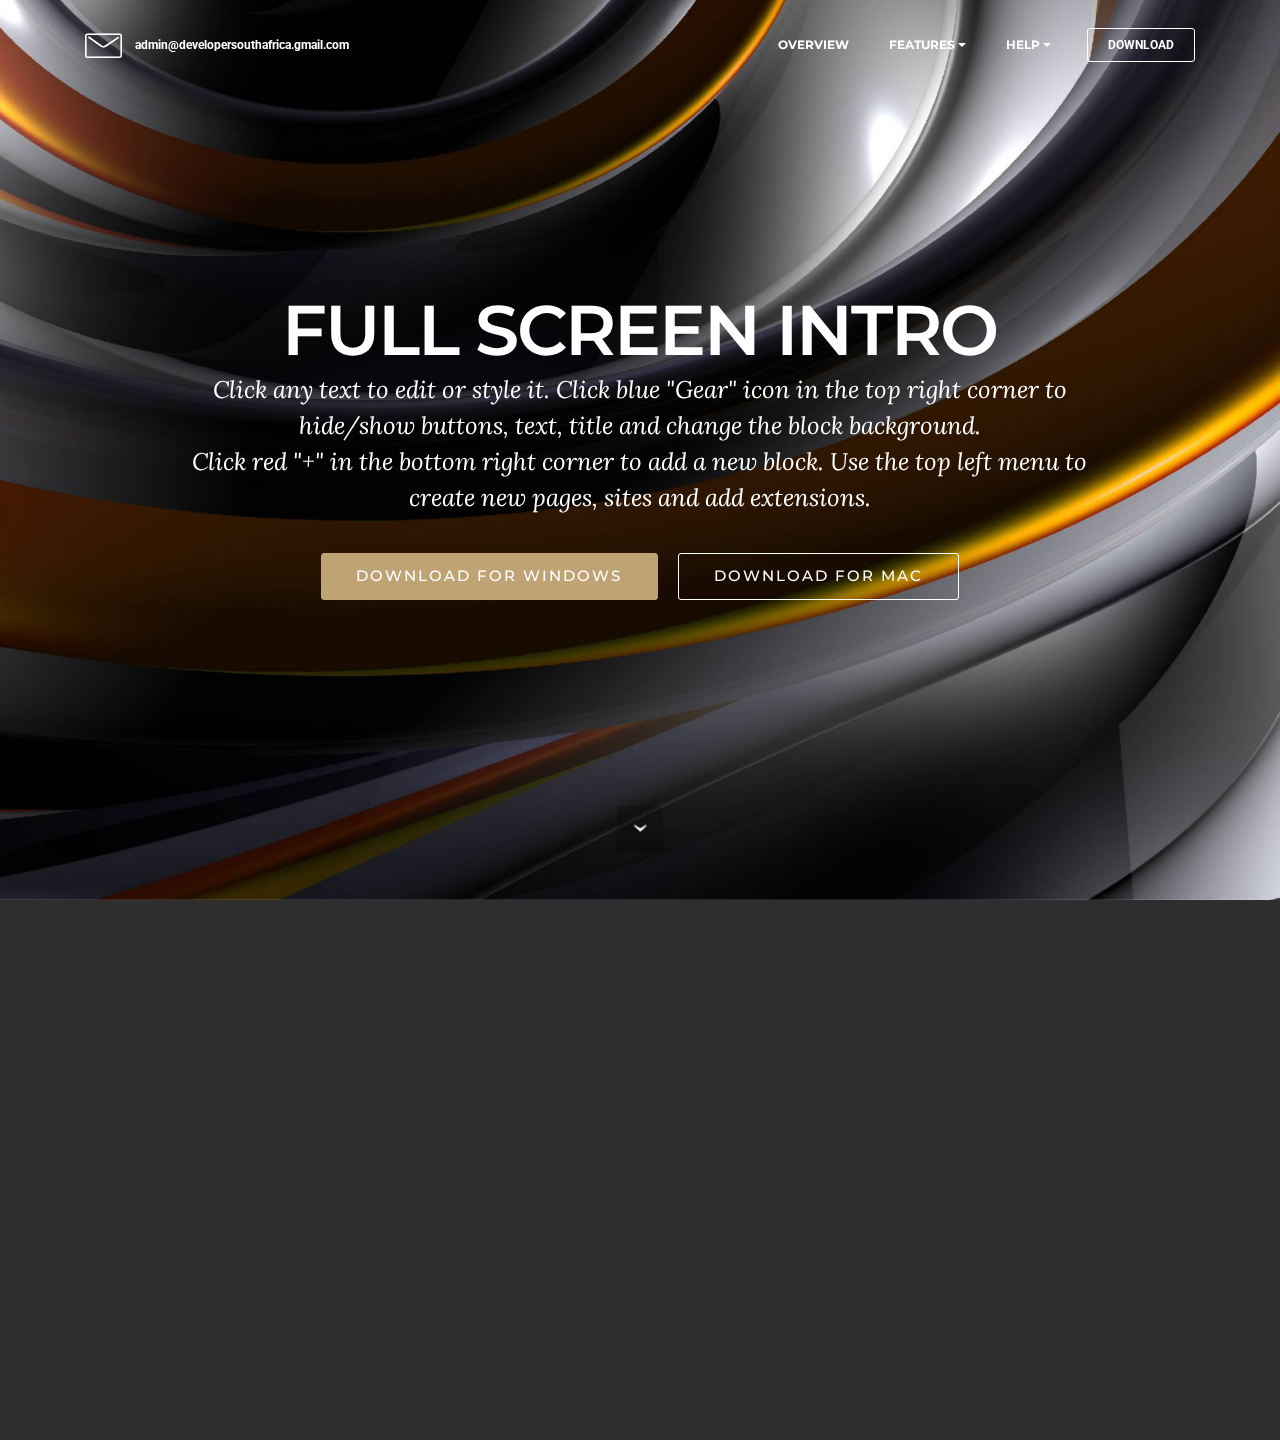
==== commit f4dbc67c: "create github pages" ====
--- a/index.html
+++ b/index.html
@@ -6,13 +6,14 @@
   <meta http-equiv="X-UA-Compatible" content="IE=edge">
   <meta name="generator" content="Mobirise v3.12.1, mobirise.com">
   <meta name="viewport" content="width=device-width, initial-scale=1">
-  <link rel="shortcut icon" href="assets/images/envelope-201x128.png" type="image/x-icon">
+  <link rel="shortcut icon" href="assets/images/enve1-141x128.jpg" type="image/x-icon">
   <meta name="description" content="">
   
   <link rel="stylesheet" href="https://fonts.googleapis.com/css?family=Lora:400,700,400italic,700italic&amp;subset=latin">
   <link rel="stylesheet" href="https://fonts.googleapis.com/css?family=Montserrat:400,700">
   <link rel="stylesheet" href="https://fonts.googleapis.com/css?family=Raleway:100,100i,200,200i,300,300i,400,400i,500,500i,600,600i,700,700i,800,800i,900,900i">
   <link rel="stylesheet" href="assets/bootstrap-material-design-font/css/material.css">
+  <link rel="stylesheet" href="assets/web/assets/mobirise-icons/mobirise-icons.css">
   <link rel="stylesheet" href="assets/et-line-font-plugin/style.css">
   <link rel="stylesheet" href="assets/tether/tether.min.css">
   <link rel="stylesheet" href="assets/bootstrap/css/bootstrap.min.css">
@@ -34,7 +35,7 @@
                 <div class="mbr-table-cell">
 
                     <div class="navbar-brand">
-                        <a href="https://mobirise.com" class="navbar-logo"><img src="assets/images/envelope-201x128.png" alt="Mobirise"></a>
+                        <a href="https://mobirise.com" class="mbri-letter mbr-iconfont mbr-iconfont-menu navbar-logo"></a>
                         <a class="navbar-caption" href="https://mobirise.com">admin@developersouthafrica.gmail.com</a>
                     </div>
 
@@ -58,7 +59,7 @@
 
 </section>
 
-<section class="engine"><a rel="external" href="https://mobirise.com">Mobirise</a></section><section class="mbr-section mbr-section-hero mbr-section-full mbr-parallax-background mbr-section-with-arrow mbr-after-navbar" id="header1-0" style="background-image: url(assets/images/shutterstock-2000x1399.jpg);">
+<section class="engine"><a rel="external" href="https://mobirise.com">https://mobirise.com/</a></section><section class="mbr-section mbr-section-hero mbr-section-full mbr-parallax-background mbr-section-with-arrow mbr-after-navbar" id="header1-0" style="background-image: url(assets/images/shutterstock-2000x1399.jpg);">
 
     
 
@@ -88,7 +89,7 @@
             <div class="mbr-company col-xs-12 col-md-6 col-lg-3">
 
                 <div class="mbr-company card">
-                    <div><img src="assets/images/logo.png" class="card-img-top"></div>
+                    <div><img src="assets/images/smalllogotest-265x154.png" class="card-img-top"></div>
                     <div class="card-block">
                         <p class="card-text">Footer with solid color background and a contact form, Easily add subscribe and contact forms without any server-side integration.</p>
                     </div>
@@ -124,7 +125,7 @@
 
                 <form action="https://mobirise.com/" method="post" data-form-title="MESSAGE">
 
-                    <input type="hidden" value="v5GZA4sw04drtPzY9ENNPTkz6uabKMnJl/rMnElXDFSHHrvBerBp4DOCBNG1QxG6/fznQ8gRmzJBSdzVmhcwkpRQ5RgZVITDq+H1sC/AopqbBsolhZRq8HjJgqzgUo4T" data-form-email="true">
+                    <input type="hidden" value="WqdMAaW4AnLYnNKjCfc+9SFRV+jjKQeTnHvcvNODqZ+bi+M6nQ4OoF9rzGi1rLzc+/9Jz5YzRus5qUlU9Qbs/TmeERDbr1ZaQ29APbb3vp8GPD9YKb3mdEPphR994+z1" data-form-email="true">
 
                     
 
--- a/assets/web/assets/mobirise-icons/mobirise-icons.css
+++ b/assets/web/assets/mobirise-icons/mobirise-icons.css
@@ -0,0 +1,399 @@
+@font-face {
+  font-family: 'MobiriseIcons';
+  src:  url('mobirise-icons.eot?spat4u');
+  src:  url('mobirise-icons.eot?spat4u#iefix') format('embedded-opentype'),
+    url('mobirise-icons.ttf?spat4u') format('truetype'),
+    url('mobirise-icons.woff?spat4u') format('woff'),
+    url('mobirise-icons.svg?spat4u#MobiriseIcons') format('svg');
+  font-weight: normal;
+  font-style: normal;
+}
+
+[class^="mbri-"], [class*=" mbri-"] {
+  /* use !important to prevent issues with browser extensions that change fonts */
+  font-family: MobiriseIcons !important;
+  speak: none;
+  font-style: normal;
+  font-weight: normal;
+  font-variant: normal;
+  text-transform: none;
+  line-height: 1;
+
+  /* Better Font Rendering =========== */
+  -webkit-font-smoothing: antialiased;
+  -moz-osx-font-smoothing: grayscale;
+}
+
+.mbri-alert:before {
+  content: "\e900";
+}
+.mbri-android:before {
+  content: "\e901";
+}
+.mbri-apple:before {
+  content: "\e902";
+}
+.mbri-arrow-next:before {
+  content: "\e903";
+}
+.mbri-arrow-prev:before {
+  content: "\e904";
+}
+.mbri-bookmark:before {
+  content: "\e905";
+}
+.mbri-bootstrap:before {
+  content: "\e906";
+}
+.mbri-briefcase:before {
+  content: "\e907";
+}
+.mbri-browse:before {
+  content: "\e908";
+}
+.mbri-calendar:before {
+  content: "\e909";
+}
+.mbri-camera:before {
+  content: "\e90a";
+}
+.mbri-cart-add:before {
+  content: "\e90b";
+}
+.mbri-cart-full:before {
+  content: "\e90c";
+}
+.mbri-cash:before {
+  content: "\e90d";
+}
+.mbri-change-style:before {
+  content: "\e90e";
+}
+.mbri-chat:before {
+  content: "\e90f";
+}
+.mbri-clock:before {
+  content: "\e910";
+}
+.mbri-close:before {
+  content: "\e911";
+}
+.mbri-cloud:before {
+  content: "\e912";
+}
+.mbri-code:before {
+  content: "\e913";
+}
+.mbri-contact-form:before {
+  content: "\e914";
+}
+.mbri-credit-card:before {
+  content: "\e915";
+}
+.mbri-cursor-click:before {
+  content: "\e916";
+}
+.mbri-cust-feedback:before {
+  content: "\e917";
+}
+.mbri-database:before {
+  content: "\e918";
+}
+.mbri-delivery:before {
+  content: "\e919";
+}
+.mbri-desktop:before {
+  content: "\e91a";
+}
+.mbri-devices:before {
+  content: "\e91b";
+}
+.mbri-down:before {
+  content: "\e91c";
+}
+.mbri-download:before {
+  content: "\e972";
+}
+.mbri-drag-n-drop:before {
+  content: "\e91e";
+}
+.mbri-edit:before {
+  content: "\e91f";
+}
+.mbri-edit2:before {
+  content: "\e920";
+}
+.mbri-error:before {
+  content: "\e921";
+}
+.mbri-extension:before {
+  content: "\e922";
+}
+.mbri-features:before {
+  content: "\e923";
+}
+.mbri-file:before {
+  content: "\e924";
+}
+.mbri-flag:before {
+  content: "\e925";
+}
+.mbri-folder:before {
+  content: "\e926";
+}
+.mbri-gift:before {
+  content: "\e927";
+}
+.mbri-globe:before {
+  content: "\e928";
+}
+.mbri-globe-2:before {
+  content: "\e929";
+}
+.mbri-growing-chart:before {
+  content: "\e92a";
+}
+.mbri-hearth:before {
+  content: "\e92b";
+}
+.mbri-help:before {
+  content: "\e92c";
+}
+.mbri-home:before {
+  content: "\e92d";
+}
+.mbri-hot-cup:before {
+  content: "\e92e";
+}
+.mbri-idea:before {
+  content: "\e92f";
+}
+.mbri-image-gallery:before {
+  content: "\e930";
+}
+.mbri-image-slider:before {
+  content: "\e931";
+}
+.mbri-info:before {
+  content: "\e932";
+}
+.mbri-key:before {
+  content: "\e933";
+}
+.mbri-laptop:before {
+  content: "\e934";
+}
+.mbri-layers:before {
+  content: "\e935";
+}
+.mbri-left:before {
+  content: "\e936";
+}
+.mbri-letter:before {
+  content: "\e937";
+}
+.mbri-like:before {
+  content: "\e938";
+}
+.mbri-link:before {
+  content: "\e939";
+}
+.mbri-lock:before {
+  content: "\e93a";
+}
+.mbri-login:before {
+  content: "\e93b";
+}
+.mbri-logout:before {
+  content: "\e93c";
+}
+.mbri-magic-stick:before {
+  content: "\e93d";
+}
+.mbri-map-pin:before {
+  content: "\e93e";
+}
+.mbri-menu:before {
+  content: "\e93f";
+}
+.mbri-mobile:before {
+  content: "\e940";
+}
+.mbri-mobile2:before {
+  content: "\e941";
+}
+.mbri-mobirise:before {
+  content: "\e942";
+}
+.mbri-music:before {
+  content: "\e943";
+}
+.mbri-new-file:before {
+  content: "\e944";
+}
+.mbri-opened-folder:before {
+  content: "\e945";
+}
+.mbri-pages:before {
+  content: "\e946";
+}
+.mbri-paper-plane:before {
+  content: "\e947";
+}
+.mbri-paperclip:before {
+  content: "\e948";
+}
+.mbri-photo:before {
+  content: "\e949";
+}
+.mbri-photos:before {
+  content: "\e94a";
+}
+.mbri-pin:before {
+  content: "\e94b";
+}
+.mbri-play:before {
+  content: "\e94c";
+}
+.mbri-plus:before {
+  content: "\e94d";
+}
+.mbri-preview:before {
+  content: "\e94e";
+}
+.mbri-print:before {
+  content: "\e94f";
+}
+.mbri-protect:before {
+  content: "\e950";
+}
+.mbri-question:before {
+  content: "\e951";
+}
+.mbri-quote:before {
+  content: "\e952";
+}
+.mbri-refresh:before {
+  content: "\e953";
+}
+.mbri-responsive:before {
+  content: "\e954";
+}
+.mbri-right:before {
+  content: "\e955";
+}
+.mbri-rocket:before {
+  content: "\e956";
+}
+.mbri-sad-face:before {
+  content: "\e957";
+}
+.mbri-sale:before {
+  content: "\e958";
+}
+.mbri-save:before {
+  content: "\e959";
+}
+.mbri-search:before {
+  content: "\e95a";
+}
+.mbri-setting:before {
+  content: "\e95b";
+}
+.mbri-setting2:before {
+  content: "\e95c";
+}
+.mbri-setting3:before {
+  content: "\e95d";
+}
+.mbri-share:before {
+  content: "\e95e";
+}
+.mbri-shopping-bag:before {
+  content: "\e95f";
+}
+.mbri-shopping-basket:before {
+  content: "\e960";
+}
+.mbri-shopping-cart:before {
+  content: "\e961";
+}
+.mbri-sites:before {
+  content: "\e962";
+}
+.mbri-smile-face:before {
+  content: "\e963";
+}
+.mbri-speed:before {
+  content: "\e964";
+}
+.mbri-star:before {
+  content: "\e965";
+}
+.mbri-success:before {
+  content: "\e966";
+}
+.mbri-sun:before {
+  content: "\e967";
+}
+.mbri-tablet:before {
+  content: "\e968";
+}
+.mbri-target:before {
+  content: "\e969";
+}
+.mbri-timer:before {
+  content: "\e96a";
+}
+.mbri-to-ftp:before {
+  content: "\e96b";
+}
+.mbri-to-local-drive:before {
+  content: "\e96c";
+}
+.mbri-touch-swipe:before {
+  content: "\e96d";
+}
+.mbri-touch:before {
+  content: "\e96e";
+}
+.mbri-trash:before {
+  content: "\e96f";
+}
+.mbri-unlock:before {
+  content: "\e970";
+}
+.mbri-up:before {
+  content: "\e971";
+}
+.mbri-upload:before {
+  content: "\e91d";
+}
+.mbri-user:before {
+  content: "\e973";
+}
+.mbri-user2:before {
+  content: "\e974";
+}
+.mbri-users:before {
+  content: "\e975";
+}
+.mbri-video:before {
+  content: "\e976";
+}
+.mbri-video-play:before {
+  content: "\e977";
+}
+.mbri-watch:before {
+  content: "\e978";
+}
+.mbri-website-theme:before {
+  content: "\e979";
+}
+.mbri-wifi:before {
+  content: "\e97a";
+}
+.mbri-windows:before {
+  content: "\e97b";
+}
+
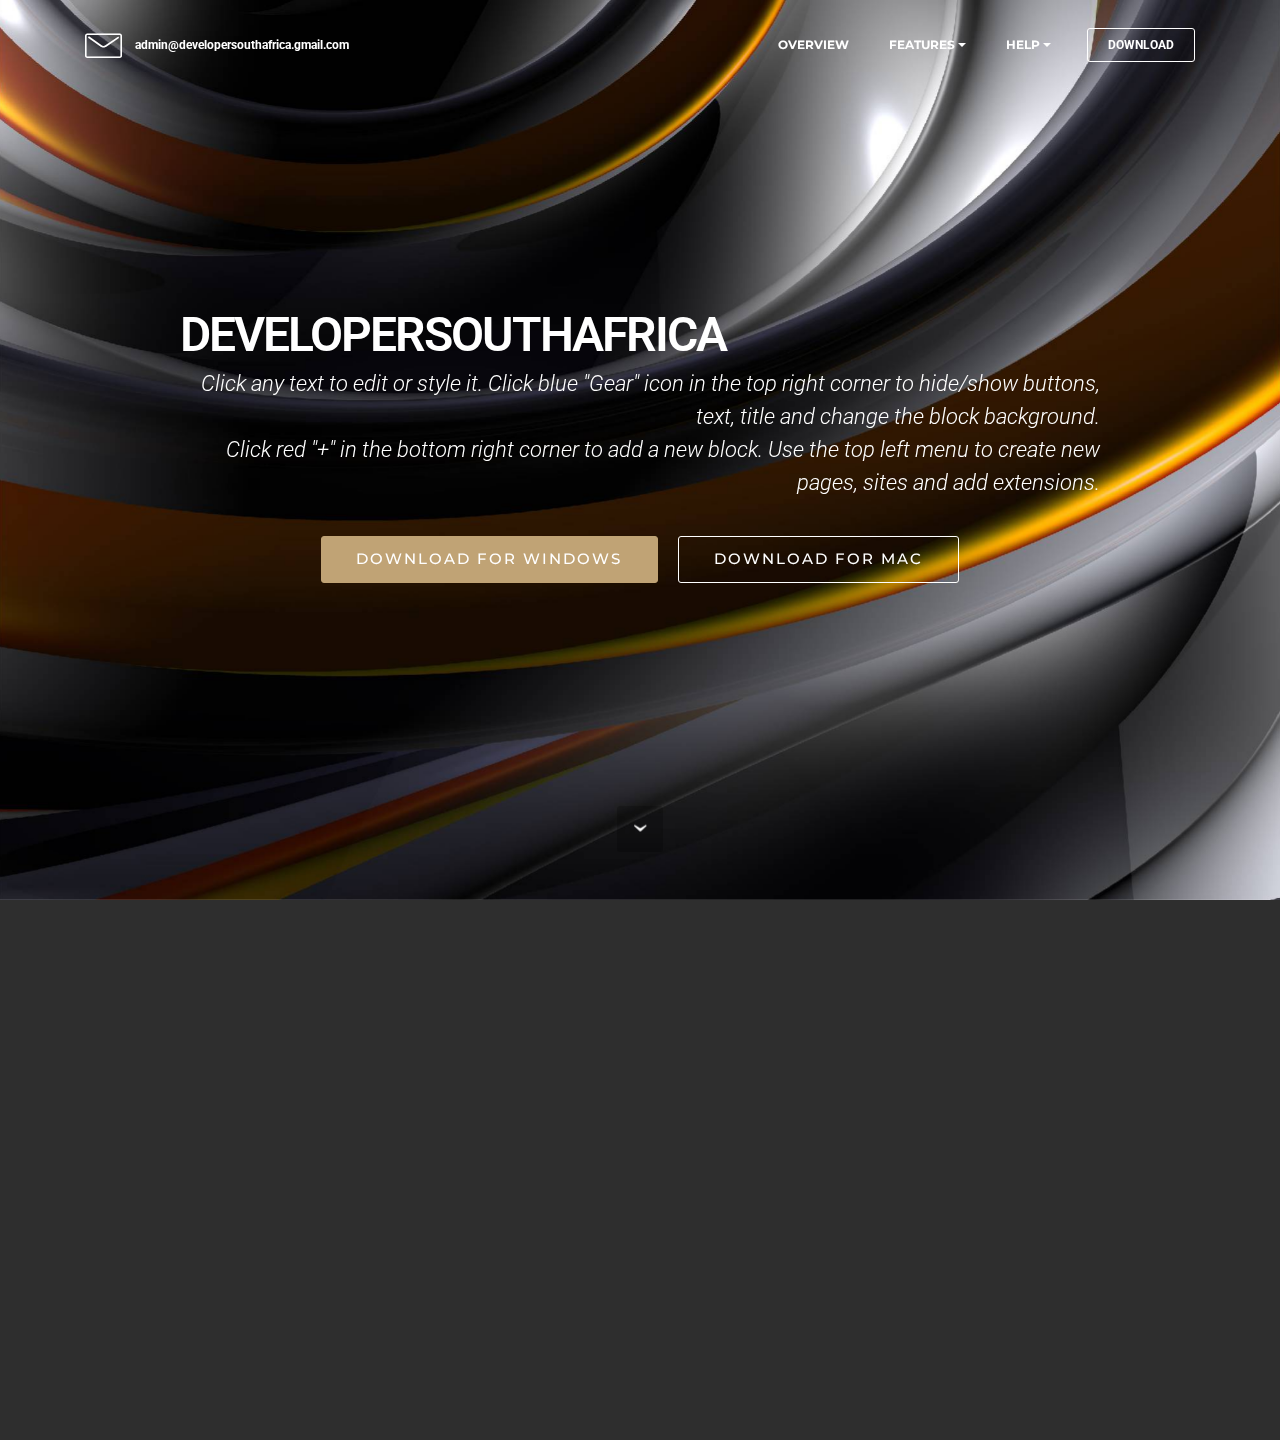
==== commit 2338ed0a: "create github pages" ====
--- a/index.html
+++ b/index.html
@@ -59,7 +59,7 @@
 
 </section>
 
-<section class="engine"><a rel="external" href="https://mobirise.com">https://mobirise.com/</a></section><section class="mbr-section mbr-section-hero mbr-section-full mbr-parallax-background mbr-section-with-arrow mbr-after-navbar" id="header1-0" style="background-image: url(assets/images/shutterstock-2000x1399.jpg);">
+<section class="engine"><a rel="external" href="https://mobirise.com">Mobirise Site Generator</a></section><section class="mbr-section mbr-section-hero mbr-section-full mbr-parallax-background mbr-section-with-arrow mbr-after-navbar" id="header1-0" style="background-image: url(assets/images/shutterstock-2000x1399.jpg);">
 
     
 
@@ -69,7 +69,7 @@
             <div class="row">
                 <div class="mbr-section col-md-10 col-md-offset-1 text-xs-center">
 
-                    <h1 class="mbr-section-title display-1">FULL SCREEN INTRO</h1>
+                    <h1 class="mbr-section-title display-1">DEVELOPERSOUTHAFRICA</h1>
                     <p class="mbr-section-lead lead">Click any text to edit or style it. Click blue "Gear" icon in the top right corner to hide/show buttons, text, title and change the block background. <br> Click red "+" in the bottom right corner to add a new block. Use the top left menu to create new pages, sites and add extensions.</p>
                     <div class="mbr-section-btn"><a class="btn btn-lg btn-primary" href="https://mobirise.com">DOWNLOAD FOR WINDOWS</a> <a class="btn btn-lg btn-white btn-white-outline" href="https://mobirise.com">DOWNLOAD FOR MAC</a></div>
                 </div>
@@ -125,7 +125,7 @@
 
                 <form action="https://mobirise.com/" method="post" data-form-title="MESSAGE">
 
-                    <input type="hidden" value="WqdMAaW4AnLYnNKjCfc+9SFRV+jjKQeTnHvcvNODqZ+bi+M6nQ4OoF9rzGi1rLzc+/9Jz5YzRus5qUlU9Qbs/TmeERDbr1ZaQ29APbb3vp8GPD9YKb3mdEPphR994+z1" data-form-email="true">
+                    <input type="hidden" value="EDUZQR8GATy0z78vVLUGO/PoLYVKfzY+i5OAJPM4XZDcDBr2JMlAUOf2uwMMsHHzm/kHHrnuP3FMcxgwZE37I7jF8kSEt5QGB4BcvizSFNqQLSpEJZFH2Q/QeNnUcOyD" data-form-email="true">
 
                     
 
--- a/assets/mobirise/css/mbr-additional.css
+++ b/assets/mobirise/css/mbr-additional.css
@@ -2,6 +2,8 @@
 @import url(https://fonts.googleapis.com/css?family=Montserrat:400,700);
 @import url(https://fonts.googleapis.com/css?family=Lora:400,700);
 @import url(https://fonts.googleapis.com/css?family=Raleway:400,300,700);
+
+
 
 
 
@@ -481,3 +483,13 @@
   font-size: 12px;
   font-family: 'Roboto', sans-serif;
 }
+#header1-0 .mbr-section-title {
+  font-size: 48px;
+  font-family: 'Roboto', sans-serif;
+  text-align: left;
+}
+#header1-0 .mbr-section-lead {
+  font-size: 22px;
+  font-family: 'Roboto', sans-serif;
+  text-align: right;
+}
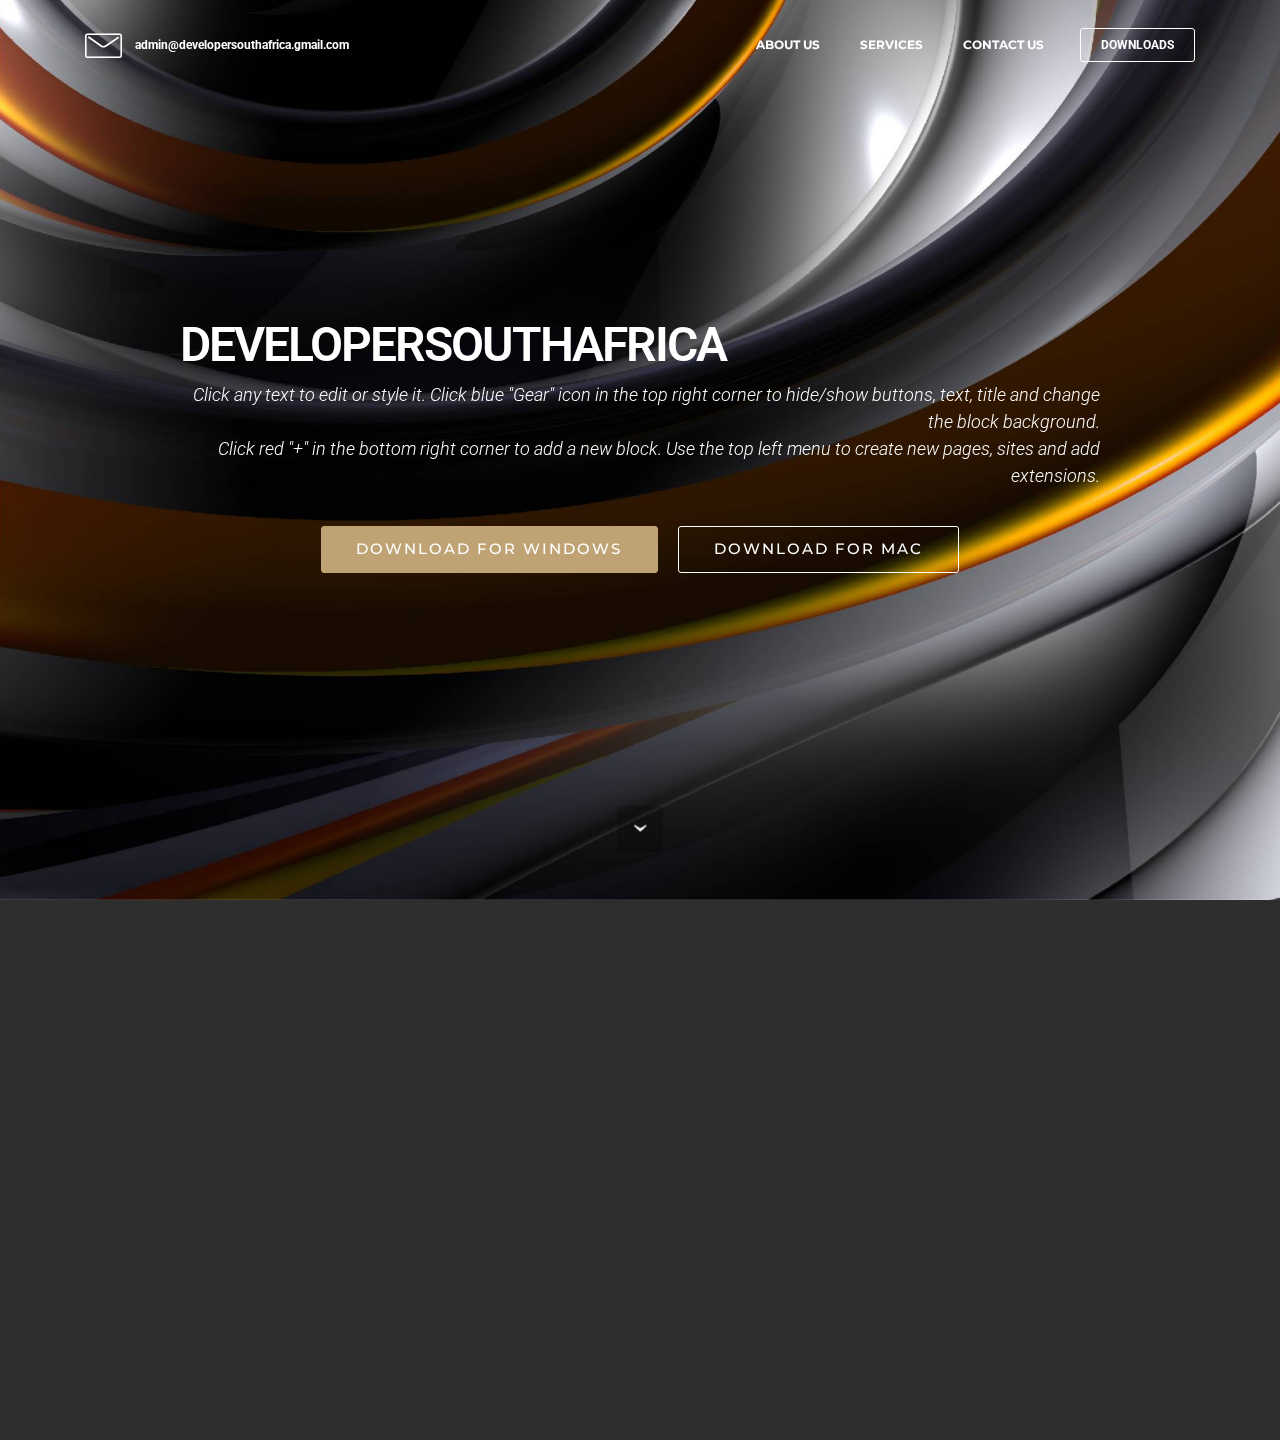
==== commit 7e3391e1: "create github pages" ====
--- a/index.html
+++ b/index.html
@@ -46,7 +46,7 @@
                         <div class="hamburger-icon"></div>
                     </button>
 
-                    <ul class="nav-dropdown collapse pull-xs-right nav navbar-nav navbar-toggleable-sm" id="exCollapsingNavbar"><li class="nav-item"><a class="nav-link link" href="https://mobirise.com/">OVERVIEW</a></li><li class="nav-item dropdown"><a class="nav-link link dropdown-toggle" data-toggle="dropdown-submenu" href="https://mobirise.com/">FEATURES</a><div class="dropdown-menu"><a class="dropdown-item" href="https://mobirise.com/">Mobile friendly</a><a class="dropdown-item" href="https://mobirise.com/">Based on Bootstrap</a><div class="dropdown"><a class="dropdown-item dropdown-toggle" data-toggle="dropdown-submenu" href="https://mobirise.com/">Trendy blocks</a><div class="dropdown-menu dropdown-submenu"><a class="dropdown-item" href="https://mobirise.com/">Image/content slider</a><a class="dropdown-item" href="https://mobirise.com/">Contact forms</a><a class="dropdown-item" href="https://mobirise.com/">Image gallery</a><a class="dropdown-item" href="https://mobirise.com/">Mobile menu</a><a class="dropdown-item" href="https://mobirise.com/">Google maps</a><a class="dropdown-item" href="https://mobirise.com/">Social buttons</a><a class="dropdown-item" href="https://mobirise.com/">Google fonts</a><a class="dropdown-item" href="https://mobirise.com/">Video background</a></div></div><a class="dropdown-item" href="https://mobirise.com/">Host anywhere</a></div></li><li class="nav-item dropdown open"><a class="nav-link link dropdown-toggle" data-toggle="dropdown-submenu" href="https://mobirise.com/" aria-expanded="true">HELP</a><div class="dropdown-menu"><a class="dropdown-item" href="http://forums.mobirise.com/">Forum</a><a class="dropdown-item" href="https://mobirise.com/">Tutorials</a><a class="dropdown-item" href="https://mobirise.com/">Contact us</a></div></li><li class="nav-item nav-btn"><a class="nav-link btn btn-white btn-white-outline" href="https://mobirise.com/">DOWNLOAD</a></li></ul>
+                    <ul class="nav-dropdown collapse pull-xs-right nav navbar-nav navbar-toggleable-sm" id="exCollapsingNavbar"><li class="nav-item"><a class="nav-link link" href="https://mobirise.com/">ABOUT US</a></li><li class="nav-item"><a class="nav-link link" href="https://mobirise.com/">SERVICES</a></li><li class="nav-item"><a class="nav-link link" href="https://mobirise.com/">CONTACT US</a></li><li class="nav-item nav-btn"><a class="nav-link btn btn-white btn-white-outline" href="https://mobirise.com/">DOWNLOADS</a></li></ul>
                     <button hidden="" class="navbar-toggler navbar-close" type="button" data-toggle="collapse" data-target="#exCollapsingNavbar">
                         <div class="close-icon"></div>
                     </button>
@@ -59,7 +59,7 @@
 
 </section>
 
-<section class="engine"><a rel="external" href="https://mobirise.com">Mobirise Site Generator</a></section><section class="mbr-section mbr-section-hero mbr-section-full mbr-parallax-background mbr-section-with-arrow mbr-after-navbar" id="header1-0" style="background-image: url(assets/images/shutterstock-2000x1399.jpg);">
+<section class="engine"><a rel="external" href="https://mobirise.com">Mobirise Web Builder</a></section><section class="mbr-section mbr-section-hero mbr-section-full mbr-parallax-background mbr-section-with-arrow mbr-after-navbar" id="header1-0" style="background-image: url(assets/images/shutterstock-2000x1399.jpg);">
 
     
 
@@ -125,7 +125,7 @@
 
                 <form action="https://mobirise.com/" method="post" data-form-title="MESSAGE">
 
-                    <input type="hidden" value="EDUZQR8GATy0z78vVLUGO/PoLYVKfzY+i5OAJPM4XZDcDBr2JMlAUOf2uwMMsHHzm/kHHrnuP3FMcxgwZE37I7jF8kSEt5QGB4BcvizSFNqQLSpEJZFH2Q/QeNnUcOyD" data-form-email="true">
+                    <input type="hidden" value="vy3za/m9bIE1WauBDMSg3awAywxw9+7k5IIFwmN4jDFOgrSvCMPi57/af6kEiE9L+Ta6nT0eKgWdzV4OXxO76cGV86B+QhmKjH4XL8dlZ3zZtSzbsjzQ92Ss0aHq+GHB" data-form-email="true">
 
                     
 
--- a/assets/mobirise/css/mbr-additional.css
+++ b/assets/mobirise/css/mbr-additional.css
@@ -489,7 +489,7 @@
   text-align: left;
 }
 #header1-0 .mbr-section-lead {
-  font-size: 22px;
+  font-size: 18px;
   font-family: 'Roboto', sans-serif;
   text-align: right;
 }
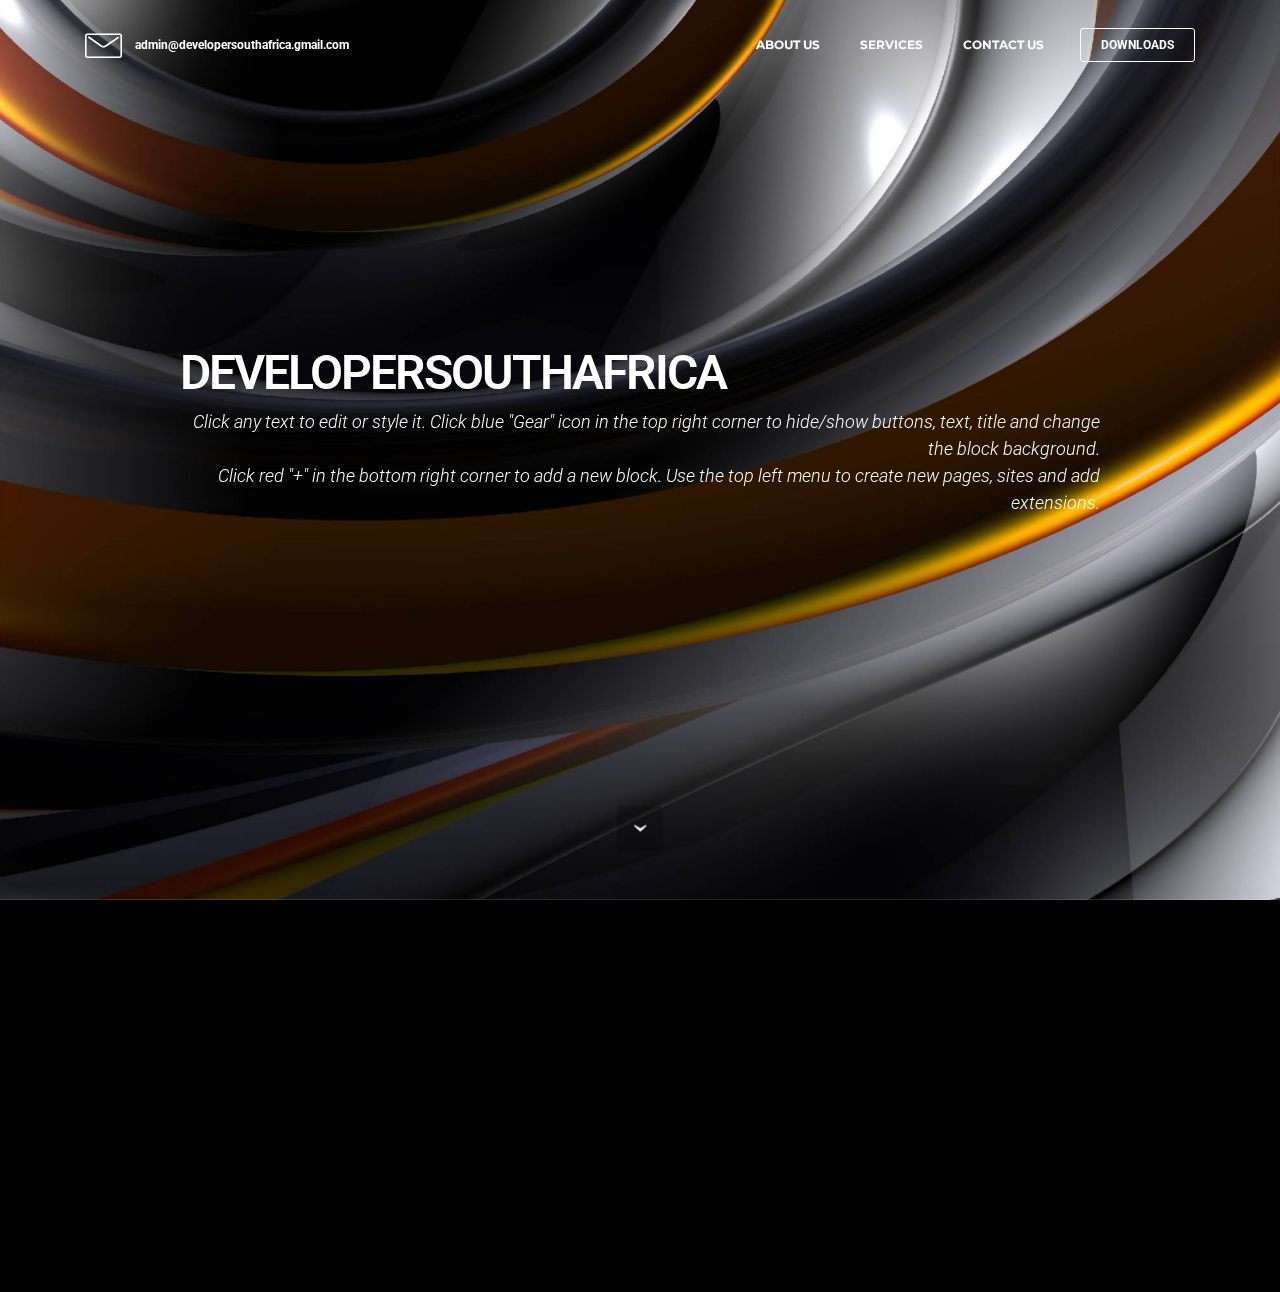
==== commit 5736fbcd: "create github pages" ====
--- a/index.html
+++ b/index.html
@@ -59,7 +59,7 @@
 
 </section>
 
-<section class="engine"><a rel="external" href="https://mobirise.com">Mobirise Web Builder</a></section><section class="mbr-section mbr-section-hero mbr-section-full mbr-parallax-background mbr-section-with-arrow mbr-after-navbar" id="header1-0" style="background-image: url(assets/images/shutterstock-2000x1399.jpg);">
+<section class="engine"><a rel="external" href="https://mobirise.com">Mobirise Site Generator</a></section><section class="mbr-section mbr-section-hero mbr-section-full mbr-parallax-background mbr-section-with-arrow mbr-after-navbar" id="header1-0" style="background-image: url(assets/images/shutterstock-2000x1399.jpg);">
 
     
 
@@ -71,7 +71,7 @@
 
                     <h1 class="mbr-section-title display-1">DEVELOPERSOUTHAFRICA</h1>
                     <p class="mbr-section-lead lead">Click any text to edit or style it. Click blue "Gear" icon in the top right corner to hide/show buttons, text, title and change the block background. <br> Click red "+" in the bottom right corner to add a new block. Use the top left menu to create new pages, sites and add extensions.</p>
-                    <div class="mbr-section-btn"><a class="btn btn-lg btn-primary" href="https://mobirise.com">DOWNLOAD FOR WINDOWS</a> <a class="btn btn-lg btn-white btn-white-outline" href="https://mobirise.com">DOWNLOAD FOR MAC</a></div>
+                    
                 </div>
             </div>
         </div>
@@ -81,7 +81,7 @@
 
 </section>
 
-<section class="mbr-footer mbr-section mbr-section-md-padding" id="contacts3-2" style="background-color: rgb(46, 46, 46); padding-top: 90px; padding-bottom: 90px;">
+<section class="mbr-footer mbr-section mbr-section-md-padding" id="contacts3-2" style="background-color: rgb(0, 0, 0); padding-top: 30px; padding-bottom: 60px;">
 
 
     <div class="row">
@@ -91,7 +91,7 @@
                 <div class="mbr-company card">
                     <div><img src="assets/images/smalllogotest-265x154.png" class="card-img-top"></div>
                     <div class="card-block">
-                        <p class="card-text">Footer with solid color background and a contact form, Easily add subscribe and contact forms without any server-side integration.</p>
+                        <p class="card-text"></p>
                     </div>
                     <ul class="list-group list-group-flush">
                         <li class="list-group-item">
@@ -125,7 +125,7 @@
 
                 <form action="https://mobirise.com/" method="post" data-form-title="MESSAGE">
 
-                    <input type="hidden" value="vy3za/m9bIE1WauBDMSg3awAywxw9+7k5IIFwmN4jDFOgrSvCMPi57/af6kEiE9L+Ta6nT0eKgWdzV4OXxO76cGV86B+QhmKjH4XL8dlZ3zZtSzbsjzQ92Ss0aHq+GHB" data-form-email="true">
+                    <input type="hidden" value="q6oWEtmtAshbWRKsBViJVsXYZHaVpNDU5syQp21GFgZNoRvMEQBPILbWIm02mFx6Q69bNfH8E6c0RwZowmmuZzLBZVbswjcAvBin+pd45xj4Yy40i2vmydZq0LWCW1pQ" data-form-email="true">
 
                     
 
--- a/assets/mobirise/css/mbr-additional.css
+++ b/assets/mobirise/css/mbr-additional.css
@@ -493,3 +493,9 @@
   font-family: 'Roboto', sans-serif;
   text-align: right;
 }
+#contacts3-2 H4 {
+  color: #ffffff;
+}
+#contacts3-2 STRONG {
+  color: #ffffff;
+}
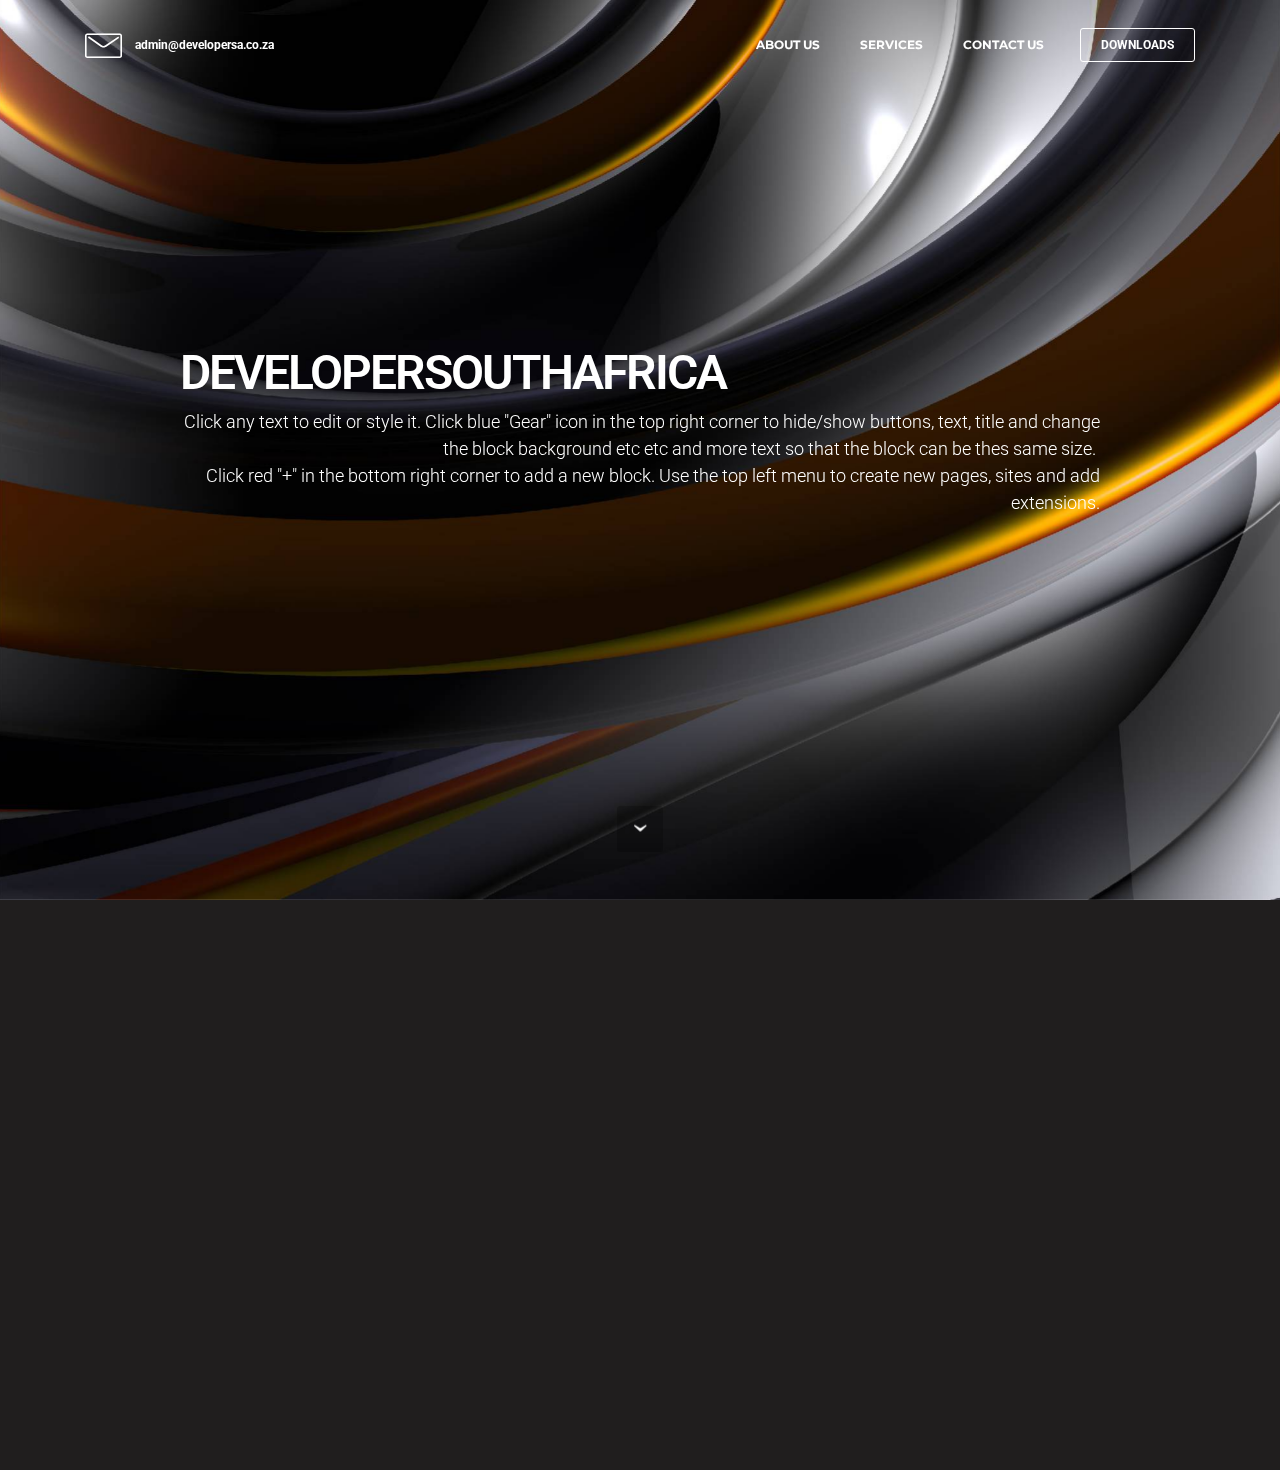
==== commit 362adc33: "create github pages" ====
--- a/index.html
+++ b/index.html
@@ -36,7 +36,7 @@
 
                     <div class="navbar-brand">
                         <a href="https://mobirise.com" class="mbri-letter mbr-iconfont mbr-iconfont-menu navbar-logo"></a>
-                        <a class="navbar-caption" href="https://mobirise.com">admin@developersouthafrica.gmail.com</a>
+                        <a class="navbar-caption" href="https://mobirise.com">admin@developersa.co.za</a>
                     </div>
 
                 </div>
@@ -59,7 +59,7 @@
 
 </section>
 
-<section class="engine"><a rel="external" href="https://mobirise.com">Mobirise Site Generator</a></section><section class="mbr-section mbr-section-hero mbr-section-full mbr-parallax-background mbr-section-with-arrow mbr-after-navbar" id="header1-0" style="background-image: url(assets/images/shutterstock-2000x1399.jpg);">
+<section class="engine"><a rel="external" href="https://mobirise.com">Website Generator</a></section><section class="mbr-section mbr-section-hero mbr-section-full mbr-parallax-background mbr-section-with-arrow mbr-after-navbar" id="header1-0" style="background-image: url(assets/images/shutterstock-2000x1399.jpg);">
 
     
 
@@ -70,7 +70,7 @@
                 <div class="mbr-section col-md-10 col-md-offset-1 text-xs-center">
 
                     <h1 class="mbr-section-title display-1">DEVELOPERSOUTHAFRICA</h1>
-                    <p class="mbr-section-lead lead">Click any text to edit or style it. Click blue "Gear" icon in the top right corner to hide/show buttons, text, title and change the block background. <br> Click red "+" in the bottom right corner to add a new block. Use the top left menu to create new pages, sites and add extensions.</p>
+                    <p class="mbr-section-lead lead">Click any text to edit or style it. Click blue "Gear" icon in the top right corner to hide/show buttons, text, title and change the block background etc etc and more text so that the block can be thes same size.&nbsp;<br> Click red "+" in the bottom right corner to add a new block. Use the top left menu to create new pages, sites and add extensions.</p>
                     
                 </div>
             </div>
@@ -81,7 +81,7 @@
 
 </section>
 
-<section class="mbr-footer mbr-section mbr-section-md-padding" id="contacts3-2" style="background-color: rgb(0, 0, 0); padding-top: 30px; padding-bottom: 60px;">
+<section class="mbr-footer mbr-section mbr-section-md-padding" id="contacts3-2" style="background-color: rgb(32, 30, 30); padding-top: 30px; padding-bottom: 60px;">
 
 
     <div class="row">
@@ -96,15 +96,15 @@
                     <ul class="list-group list-group-flush">
                         <li class="list-group-item">
                             <span class="list-group-icon"><span class="etl-icon icon-phone mbr-iconfont-company-contacts3"></span></span>
-                            <span class="list-group-text">+1 (0) 000 0000 001 or +1 (0) 000 0000 002</span>
+                            <span class="list-group-text">+27 83 267 9839</span>
                         </li>
                         <li class="list-group-item">
                             <span class="list-group-icon"><span class="etl-icon icon-map-pin mbr-iconfont-company-contacts3"></span></span>
-                            <span class="list-group-text">1234 Street Name, City AA 99999</span>
+                            <span class="list-group-text">Celeste Crescent, Discovery, Roodepoort, 1916</span>
                         </li>
                         <li class="list-group-item active">
                             <span class="list-group-icon"><span class="etl-icon icon-envelope mbr-iconfont-company-contacts3"></span></span>
-                            <span class="list-group-text"><a href="mailto:support@mobirise.com">support@mobirise.com</a></span>
+                            <span class="list-group-text">admin@developersa.co.za</span>
                         </li>
                     </ul>
                 </div>
@@ -115,7 +115,7 @@
                 <ul><li><a class="text-white" href="#">Business</a></li><li><a class="text-white" href="#">Design</a></li><li><a class="text-white" href="#">Real life</a></li><li><a class="text-white" href="#">Science</a></li><li><a class="text-white" href="#">Tech</a></li></ul>
             </div>
             <div class="mbr-footer-content col-xs-12 col-md-6 col-lg-3">
-                <p><strong>Contacts</strong><br>Email: support@mobirise.com<br>Phone: +1 (0) 000 0000 001<br>Fax: +1 (0) 000 0000 002<br><br><br><strong>Address</strong><br>1234 Street Name<br>City, AA 99999</p>
+                <p></p>
             </div>
             <div class="col-xs-12 col-md-6 col-lg-3" data-form-type="formoid">
 
@@ -125,16 +125,22 @@
 
                 <form action="https://mobirise.com/" method="post" data-form-title="MESSAGE">
 
-                    <input type="hidden" value="q6oWEtmtAshbWRKsBViJVsXYZHaVpNDU5syQp21GFgZNoRvMEQBPILbWIm02mFx6Q69bNfH8E6c0RwZowmmuZzLBZVbswjcAvBin+pd45xj4Yy40i2vmydZq0LWCW1pQ" data-form-email="true">
+                    <input type="hidden" value="uIiN1BIoKGd4aLi+ZIopdA3vUIbeBR3JQxKzFZFQUkANwfPYPh2P+HTnCHUs+N3UePNC/VDfch2kHfi6IiyFHFEJXBCX/6mGr2MUoqx4DhR/ZnG3G4Ie+cfDjVKMr2WP" data-form-email="true">
 
-                    
+                    <div class="form-group">
+                        <label class="form-control-label" for="contacts3-2-name">Name<span class="form-asterisk">*</span></label>
+                        <input type="text" class="form-control input-sm input-inverse" name="name" required="" data-form-field="Name" id="contacts3-2-name">
+                    </div>
 
                     <div class="form-group">
                         <label class="form-control-label" for="contacts3-2-email">Email<span class="form-asterisk">*</span></label>
                         <input type="email" class="form-control input-sm input-inverse" name="email" required="" data-form-field="Email" id="contacts3-2-email">
                     </div>
 
-                    
+                    <div class="form-group">
+                        <label class="form-control-label" for="contacts3-2-phone">Phone</label>
+                        <input type="tel" class="form-control input-sm input-inverse" name="phone" data-form-field="Phone" id="contacts3-2-phone">
+                    </div>
 
                     <div class="form-group">
                         <label class="form-control-label" for="contacts3-2-message">Message</label>
--- a/assets/mobirise/css/mbr-additional.css
+++ b/assets/mobirise/css/mbr-additional.css
@@ -1,7 +1,8 @@
 @import url(https://fonts.googleapis.com/css?family=Roboto:400,300,700);
-@import url(https://fonts.googleapis.com/css?family=Montserrat:400,700);
-@import url(https://fonts.googleapis.com/css?family=Lora:400,700);
-@import url(https://fonts.googleapis.com/css?family=Raleway:400,300,700);
+
+
+
+
 
 
 
@@ -13,11 +14,11 @@
 input,
 textarea,
 .mbr-company .list-group-text {
-  font-family: 'Raleway', sans-serif;
+  font-family: 'Roboto', sans-serif;
 }
 .mbr-footer-content li,
 .mbr-footer .mbr-contacts li {
-  font-family: 'Raleway', sans-serif;
+  font-family: 'Roboto', sans-serif;
 }
 .btn,
 .alert,
@@ -41,7 +42,7 @@
 .mbr-gallery-title,
 .mbr-map [data-state-details],
 .mbr-price {
-  font-family: 'Montserrat', sans-serif;
+  font-family: 'Roboto', sans-serif;
 }
 .mbr-footer-content h1,
 .mbr-footer .mbr-contacts h1,
@@ -55,7 +56,7 @@
 .mbr-footer .mbr-contacts p strong,
 .mbr-footer-content strong,
 .mbr-footer .mbr-contacts strong {
-  font-family: 'Montserrat', sans-serif;
+  font-family: 'Roboto', sans-serif;
 }
 .btn-sm,
 .lead a,
@@ -64,20 +65,23 @@
 .mbr-section-hero .mbr-section-lead,
 .mbr-cards .card-subtitle,
 .mbr-testimonial .card-block {
-  font-family: 'Lora', serif;
+  font-family: 'Roboto', sans-serif;
+  font-style: normal;
 }
 .mbr-author-name {
-  font-family: 'Montserrat', sans-serif;
+  font-family: 'Roboto', sans-serif;
 }
 .mbr-author-desc {
-  font-family: 'Lora', serif;
+  font-family: 'Roboto', sans-serif;
+  font-style: normal;
 }
 .mbr-plan-title {
-  font-family: 'Montserrat', sans-serif;
+  font-family: 'Roboto', sans-serif;
 }
 .mbr-plan-subtitle,
 .mbr-plan-price-desc {
-  font-family: 'Lora', serif;
+  font-family: 'Roboto', sans-serif;
+  font-style: normal;
 }
 .bg-primary {
   background-color: #c0a375 !important;
@@ -495,7 +499,19 @@
 }
 #contacts3-2 H4 {
   color: #ffffff;
+  font-family: 'Roboto', sans-serif;
+  text-align: right;
 }
 #contacts3-2 STRONG {
   color: #ffffff;
-}
+  font-family: 'Roboto', sans-serif;
+}
+#contacts3-2 P {
+  font-family: 'Roboto', sans-serif;
+}
+#contacts3-2 .list-group-text {
+  font-family: 'Roboto', sans-serif;
+}
+#contacts3-2 SPAN {
+  color: #ffffff;
+}
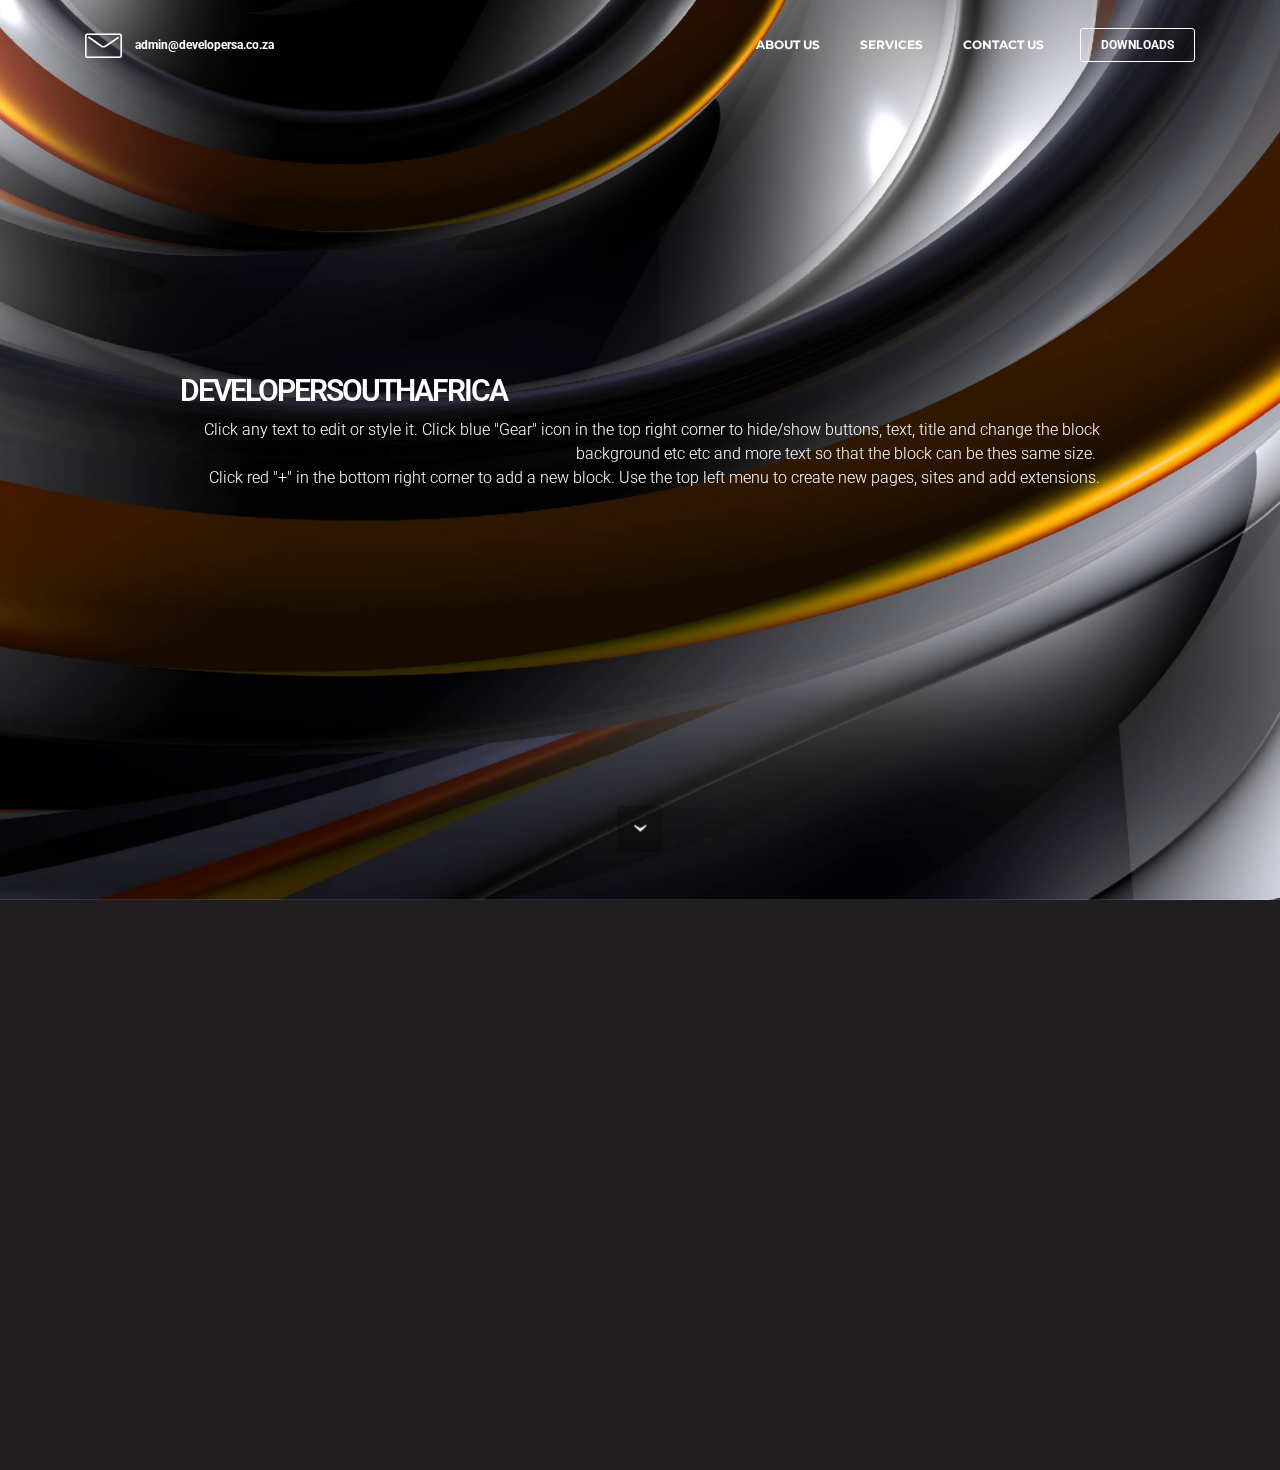
==== commit 50dc566d: "create github pages" ====
--- a/index.html
+++ b/index.html
@@ -59,7 +59,7 @@
 
 </section>
 
-<section class="engine"><a rel="external" href="https://mobirise.com">Website Generator</a></section><section class="mbr-section mbr-section-hero mbr-section-full mbr-parallax-background mbr-section-with-arrow mbr-after-navbar" id="header1-0" style="background-image: url(assets/images/shutterstock-2000x1399.jpg);">
+<section class="engine"><a rel="external" href="https://mobirise.com">Mobirise Website Creator</a></section><section class="mbr-section mbr-section-hero mbr-section-full mbr-parallax-background mbr-section-with-arrow mbr-after-navbar" id="header1-0" style="background-image: url(assets/images/shutterstock-2000x1399.jpg);">
 
     
 
@@ -120,12 +120,12 @@
             <div class="col-xs-12 col-md-6 col-lg-3" data-form-type="formoid">
 
                 <div data-form-alert="true">
-                    <div hidden="" data-form-alert-success="true">Thanks for filling out form!</div>
+                    <div hidden="" data-form-alert-success="true">Thanks for contacting us!</div>
                 </div>
 
                 <form action="https://mobirise.com/" method="post" data-form-title="MESSAGE">
 
-                    <input type="hidden" value="uIiN1BIoKGd4aLi+ZIopdA3vUIbeBR3JQxKzFZFQUkANwfPYPh2P+HTnCHUs+N3UePNC/VDfch2kHfi6IiyFHFEJXBCX/6mGr2MUoqx4DhR/ZnG3G4Ie+cfDjVKMr2WP" data-form-email="true">
+                    <input type="hidden" value="i5deGJvnP8vCZRy+hA3zALNo1mq/o3w8Ka2snDkdSLFKWsxmnZ0Jozjzkx0FTQKfBq1yJhTPuY20rB431OB33ntyB3y/bTl7IvTLL3CbjmhIvxKekcnl/7IgodBAk8gG" data-form-email="true">
 
                     <div class="form-group">
                         <label class="form-control-label" for="contacts3-2-name">Name<span class="form-asterisk">*</span></label>
@@ -138,12 +138,12 @@
                     </div>
 
                     <div class="form-group">
-                        <label class="form-control-label" for="contacts3-2-phone">Phone</label>
+                        <label class="form-control-label" for="contacts3-2-phone">Phone<span class="form-asterisk">*</span></label>
                         <input type="tel" class="form-control input-sm input-inverse" name="phone" data-form-field="Phone" id="contacts3-2-phone">
                     </div>
 
                     <div class="form-group">
-                        <label class="form-control-label" for="contacts3-2-message">Message</label>
+                        <label class="form-control-label" for="contacts3-2-message">Message<span class="form-asterisk">*</span></label>
                         <textarea class="form-control input-sm input-inverse" name="message" data-form-field="Message" rows="5" id="contacts3-2-message"></textarea>
                     </div>
 
--- a/assets/mobirise/css/mbr-additional.css
+++ b/assets/mobirise/css/mbr-additional.css
@@ -488,12 +488,12 @@
   font-family: 'Roboto', sans-serif;
 }
 #header1-0 .mbr-section-title {
-  font-size: 48px;
+  font-size: 30px;
   font-family: 'Roboto', sans-serif;
   text-align: left;
 }
 #header1-0 .mbr-section-lead {
-  font-size: 18px;
+  font-size: 16px;
   font-family: 'Roboto', sans-serif;
   text-align: right;
 }
